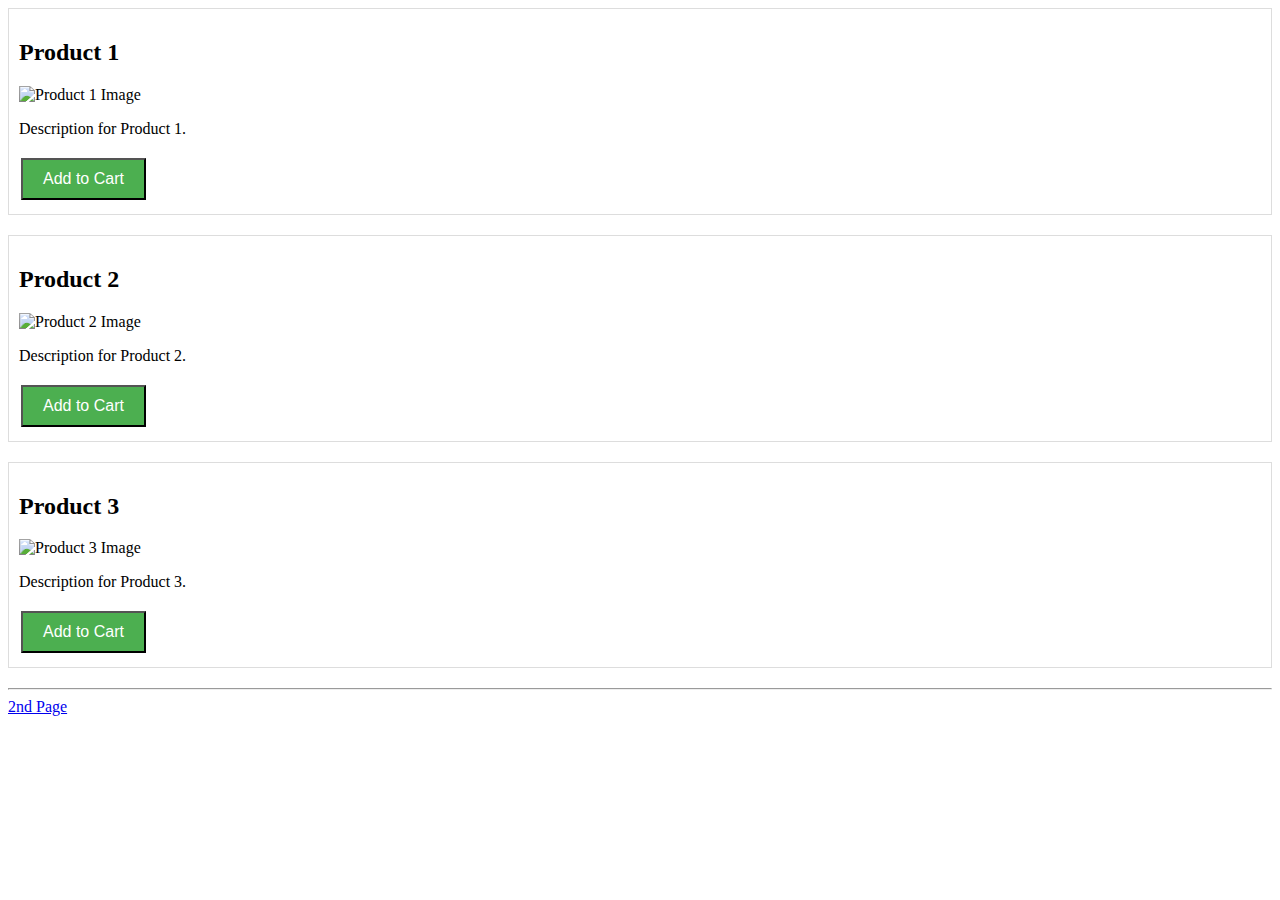
==== cart.html @ e13aa576 "Basic Cart Page" ====
<!DOCTYPE html>
<html lang="en">
<head>
<meta charset="UTF-8">
<meta name="viewport" content="width=device-width, initial-scale=1.0">
<title>Simple Product Page</title>
<style>
  .product {
    border: 1px solid #ddd;
    padding: 10px;
    margin-bottom: 20px;
  }
  .product img {
    max-width: 100%;
    height: auto;
  }
  .add-to-cart {
    background-color: #4CAF50;
    color: white;
    padding: 10px 20px;
    text-align: center;
    text-decoration: none;
    display: inline-block;
    font-size: 16px;
    margin: 4px 2px;
    cursor: pointer;
  }
</style>
</head>
<body>
<div class="product">
  <h2>Product 1</h2>
  <img src="product1.jpg" alt="Product 1 Image">
  <p>Description for Product 1.</p>
  <button class="add-to-cart" onclick="addToCart('123','Product 1',10)">Add to Cart</button>
</div>

<div class="product">
  <h2>Product 2</h2>
  <img src="product2.jpg" alt="Product 2 Image">
  <p>Description for Product 2.</p>
  <button class="add-to-cart" onclick="addToCart('456','Product 2',20)">Add to Cart</button>
</div>

<div class="product">
  <h2>Product 3</h2>
  <img src="product3.jpg" alt="Product 3 Image">
  <p>Description for Product 3.</p>
  <button class="add-to-cart" onclick="addToCart('789','Product 3',30)">Add to Cart</button>
</div>

<hr>
<a href="cart2.html">2nd Page</a>
<script>
/*function addToCart(ID,Name,Price){
  alert("Product with ID " + ID + " is called " + Name + " and is priced at " + Price + ".");
}*/
 
function getCookie(name) {
  let cookieArr = document.cookie.split(";");
  for(let i = 0; i < cookieArr.length; i++) {
    let cookiePair = cookieArr[i].split("=");
    if(name == cookiePair[0].trim()) {
      return decodeURIComponent(cookiePair[1]);
    }
  }
  return null;
}

function setCookie(name, value, days) {
  let expires = "";
  if (days) {
    let date = new Date();
    date.setTime(date.getTime() + (days*24*60*60*1000));
    expires = "; expires=" + date.toUTCString();
  }
  document.cookie = name + "=" + value + expires + "; path=/";
}

function addToCart(productId, productName, productPrice) {
  let cart = getCookie('cart') ? JSON.parse(getCookie('cart')) : {};
  if(cart[productId]) {
    cart[productId].quantity += 1;
  } else {
    cart[productId] = {
      name: productName,
      price: productPrice,
      quantity: 1
    };
  }
  setCookie('cart', JSON.stringify(cart), 7);
}


</script>
</body>
</html>
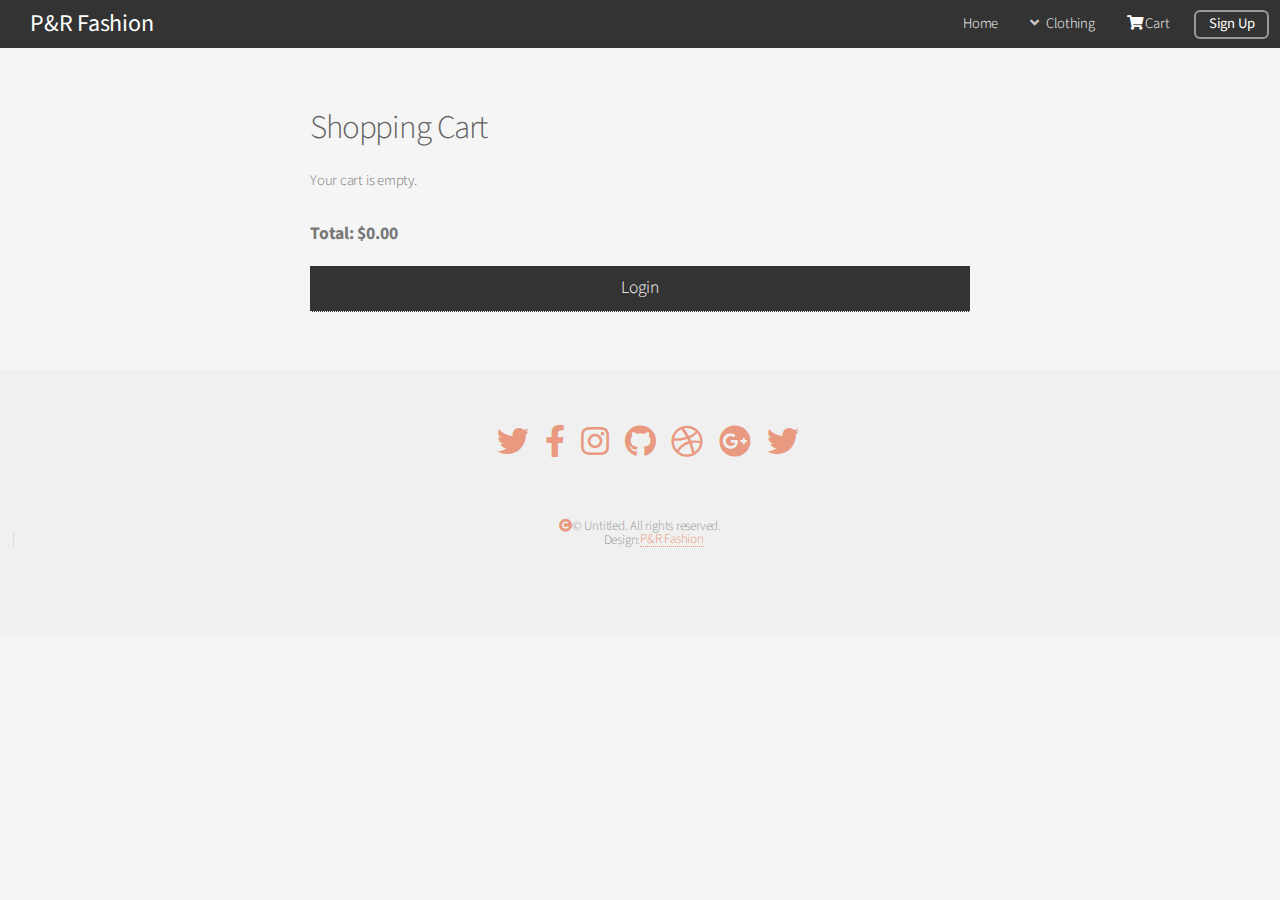
==== commit 232b3d7f: "Added business logic and data persistence" ====
--- a/cart.html
+++ b/cart.html
@@ -1,97 +1,280 @@
-<!DOCTYPE html>
-<html lang="en">
+<!DOCTYPE HTML>
+<html>
 <head>
-<meta charset="UTF-8">
-<meta name="viewport" content="width=device-width, initial-scale=1.0">
-<title>Simple Product Page</title>
-<style>
-  .product {
-    border: 1px solid #ddd;
-    padding: 10px;
-    margin-bottom: 20px;
-  }
-  .product img {
-    max-width: 100%;
-    height: auto;
-  }
-  .add-to-cart {
-    background-color: #4CAF50;
-    color: white;
-    padding: 10px 20px;
-    text-align: center;
-    text-decoration: none;
-    display: inline-block;
-    font-size: 16px;
-    margin: 4px 2px;
-    cursor: pointer;
-  }
-</style>
+    <title>Cart - Alpha by HTML5 UP</title>
+    <meta charset="utf-8" />
+    <meta name="viewport" content="width=device-width, initial-scale=1, user-scalable=no" />
+    <link rel="stylesheet" href="assets/css/main.css" />
+    <link rel="stylesheet" href="styles.css">
+    <style>
+        .cart-item {
+            border-bottom: 1px solid #ddd;
+            padding: 10px 0;
+        }
+        .cart-item h3 {
+            margin: 0;
+            font-size: 1.2em;
+        }
+        .cart-item p {
+            margin: 5px 0;
+        }
+        .cart-item-buttons {
+            display: flex;
+            gap: 10px;
+            margin-top: 10px;
+        }
+        .modal {
+            display: none;
+            position: fixed;
+            z-index: 1;
+            left: 0;
+            top: 0;
+            width: 100%;
+            height: 100%;
+            overflow: auto;
+            background-color: rgb(0,0,0);
+            background-color: rgba(0,0,0,0.4);
+            padding-top: 60px;
+        }
+        .modal-content {
+            background-color: #fefefe;
+            margin: 5% auto;
+            padding: 20px;
+            border: 1px solid #888;
+            width: 80%;
+        }
+        .close {
+            color: #aaa;
+            float: right;
+            font-size: 28px;
+            font-weight: bold;
+        }
+        .close:hover,
+        .close:focus {
+            color: black;
+            text-decoration: none;
+            cursor: pointer;
+        }
+        .checkout-button {
+            display: block;
+            margin-top: 20px;
+            padding: 10px;
+            font-size: 1.2em;
+            text-align: center;
+            background-color: #333;
+            color: #fff;
+            text-decoration: none;
+        }
+    </style>
 </head>
-<body>
-<div class="product">
-  <h2>Product 1</h2>
-  <img src="product1.jpg" alt="Product 1 Image">
-  <p>Description for Product 1.</p>
-  <button class="add-to-cart" onclick="addToCart('123','Product 1',10)">Add to Cart</button>
-</div>
-
-<div class="product">
-  <h2>Product 2</h2>
-  <img src="product2.jpg" alt="Product 2 Image">
-  <p>Description for Product 2.</p>
-  <button class="add-to-cart" onclick="addToCart('456','Product 2',20)">Add to Cart</button>
-</div>
-
-<div class="product">
-  <h2>Product 3</h2>
-  <img src="product3.jpg" alt="Product 3 Image">
-  <p>Description for Product 3.</p>
-  <button class="add-to-cart" onclick="addToCart('789','Product 3',30)">Add to Cart</button>
-</div>
-
-<hr>
-<a href="cart2.html">2nd Page</a>
-<script>
-/*function addToCart(ID,Name,Price){
-  alert("Product with ID " + ID + " is called " + Name + " and is priced at " + Price + ".");
-}*/
- 
-function getCookie(name) {
-  let cookieArr = document.cookie.split(";");
-  for(let i = 0; i < cookieArr.length; i++) {
-    let cookiePair = cookieArr[i].split("=");
-    if(name == cookiePair[0].trim()) {
-      return decodeURIComponent(cookiePair[1]);
-    }
-  }
-  return null;
-}
-
-function setCookie(name, value, days) {
-  let expires = "";
-  if (days) {
-    let date = new Date();
-    date.setTime(date.getTime() + (days*24*60*60*1000));
-    expires = "; expires=" + date.toUTCString();
-  }
-  document.cookie = name + "=" + value + expires + "; path=/";
-}
-
-function addToCart(productId, productName, productPrice) {
-  let cart = getCookie('cart') ? JSON.parse(getCookie('cart')) : {};
-  if(cart[productId]) {
-    cart[productId].quantity += 1;
-  } else {
-    cart[productId] = {
-      name: productName,
-      price: productPrice,
-      quantity: 1
-    };
-  }
-  setCookie('cart', JSON.stringify(cart), 7);
-}
-
-
-</script>
+<body class="is-preload">
+    <div id="page-wrapper">
+
+        <!-- Header -->
+        <header id="header" class="alt" style="background-color: #333; color: #fff;">
+            <h1 style="font-size: x-large;">
+                <a href="index.html">P&R Fashion</a>
+            </h1>
+        
+            <nav id="nav">
+                <ul>
+                    <li><a href="index.html">Home</a></li>
+                    <li>
+                        <a href="#" class="icon solid fa-angle-down">Clothing</a>
+                        <ul>
+                            <li><a href="jeans.html">Jeans</a></li>
+                            <li><a href="tshirts.html">T-shirts</a></li>
+                            <li><a href="jackets.html">Jackets</a></li>
+                            <li>
+                                <a href="#">Shoes</a>
+                                <ul>
+                                    <li><a href="#">Sneakers</a></li>
+                                    <li><a href="#">Sports</a></li>
+                                    <li><a href="#">Formal</a></li>
+                                    <li><a href="#">Slippers</a></li>
+                                </ul>
+                            </li>
+                        </ul>
+                    </li>
+                    <li>
+                        <a href="cart.html"><i class="fa fa-shopping-cart"></i>&nbsp;Cart</a>
+                    </li>
+                    <li><a href="#" class="button">Sign Up</a></li>
+                </ul>
+            </nav>
+        </header>
+        
+        <!-- Main -->
+        <section id="main" class="container medium">
+            <h2>Shopping Cart</h2>
+        
+            <div id="cartItems">
+                <!-- Cart items will be dynamically inserted here -->
+            </div>
+
+            <div id="cartTotal" style="font-weight: bold; font-size: 1.2em; margin-top: 20px;">
+                Total: $0.00
+            </div>
+
+            <div id="checkoutButtonContainer">
+                <!-- Checkout/Login button will be dynamically inserted here -->
+            </div>
+        </section>
+        
+        <!-- Footer -->
+        <footer id="footer">
+            <ul style="display: flex; list-style: none; padding: 0; justify-content: center; font-size: 2rem;">
+                <li><a href="#" class="icon brands fa-twitter"><span class="label">Twitter</span></a></li>
+                <li><a href="#" class="icon brands fa-facebook-f"><span class="label">Facebook</span></a></li>
+                <li><a href="#" class="icon brands fa-instagram"><span class="label">Instagram</span></a></li>
+                <li><a href="#" class="icon brands fa-github"><span class="label">Github</span></a></li>
+                <li><a href="#" class="icon brands fa-dribbble"><span class="label">Dribbble</span></a></li>
+                <li><a href="#" class="icon brands fa-google-plus"><span class="label">Google+</span></a></li>
+                <li><a href="#" class="icon brands fa-twitter"><span class="label">Twitter</span></a></li>
+            </ul>
+            
+            <ul class="copyright">
+                <li style="display: flex; align-items: center; justify-content: center;">
+                    <i class="fa fa-copyright" style="color: #e89980"></i> &copy; Untitled. All rights reserved.
+                </li>
+                <li style="display: flex; align-items: center; justify-content: center;">
+                    Design: <a href="index.html" style="color: #e89980;">P&R Fashion</a>
+                </li>
+            </ul>
+            
+        </footer>
+    </div>
+
+    <!-- Modal -->
+    <div id="modal" class="modal">
+        <div class="modal-content">
+            <span class="close">&times;</span>
+            <p id="modalText">Some text in the Modal..</p>
+        </div>
+    </div>
+
+    <!-- Scripts -->
+    <script>
+        function setCookie(name, value, days) {
+            const d = new Date();
+            d.setTime(d.getTime() + (days*24*60*60*1000));
+            const expires = "expires="+ d.toUTCString();
+            document.cookie = name + "=" + JSON.stringify(value) + ";" + expires + ";path=/";
+        }
+
+        function getCookie(name) {
+            let match = document.cookie.match(new RegExp('(^| )' + name + '=([^;]+)'));
+            if (match) return JSON.parse(match[2]);
+            return null;
+        }
+
+        function updateCartItemQuantity(item_id, change) {
+            let cartData = getCookie('cart_data');
+            const itemIndex = cartData.findIndex(item => item.item_id === item_id);
+            if (itemIndex > -1) {
+                cartData[itemIndex].quantity += change;
+                if (cartData[itemIndex].quantity <= 0) {
+                    cartData.splice(itemIndex, 1);
+                    showModal('Item removed from cart');
+                }
+                setCookie('cart_data', cartData, 7);
+                loadCart();
+            }
+        }
+
+        function removeCartItem(item_id) {
+            let cartData = getCookie('cart_data');
+            cartData = cartData.filter(item => item.item_id !== item_id);
+            setCookie('cart_data', cartData, 7);
+            showModal('Item removed from cart');
+            loadCart();
+        }
+
+        function showModal(message) {
+            const modal = document.getElementById('modal');
+            const modalText = document.getElementById('modalText');
+            const span = document.getElementsByClassName('close')[0];
+
+            modalText.innerText = message;
+            modal.style.display = "block";
+
+            span.onclick = function() {
+                modal.style.display = "none";
+            }
+
+            window.onclick = function(event) {
+                if (event.target == modal) {
+                    modal.style.display = "none";
+                }
+            }
+        }
+
+        function loadCart() {
+            let cartItems = getCookie('cart_data');
+            let cartContainer = document.getElementById('cartItems');
+            let total = 0;
+
+            cartContainer.innerHTML = '';
+
+            if (!cartItems || cartItems.length === 0) {
+                cartContainer.innerHTML = '<p>Your cart is empty.</p>';
+                return;
+            }
+
+            cartItems.forEach(item => {
+                if (item.event === 'add_to_cart') {
+                    let itemElement = document.createElement('div');
+                    itemElement.classList.add('cart-item');
+                    itemElement.innerHTML = `
+                        <div>
+                            <h3>${item.item_name}</h3>
+                            <p>Brand: ${item.item_brand}</p>
+                            <p>Quantity: ${item.quantity}</p>
+                            <p>Price: $${item.price.toFixed(2)}</p>
+                            <div class="cart-item-buttons">
+                                <button onclick="updateCartItemQuantity('${item.item_id}', 1)">+</button>
+                                <button onclick="updateCartItemQuantity('${item.item_id}', -1)">-</button>
+                                <button onclick="removeCartItem('${item.item_id}')">Remove</button>
+                            </div>
+                        </div>
+                    `;
+                    cartContainer.appendChild(itemElement);
+                    total += item.quantity * item.price;
+                }
+            });
+
+            document.getElementById('cartTotal').textContent = 'Total: $' + total.toFixed(2);
+            
+        }
+
+        function updateCheckoutButton() {
+            const checkoutButtonContainer = document.getElementById('checkoutButtonContainer');
+            const hashedPassword = document.cookie.includes('hashedPassword');
+            let button;
+
+            if (hashedPassword) {
+                button = `<a href="checkout.html" class="checkout-button">Checkout</a>`;
+            } 
+            if ((hashedPassword == true) & (document.cookie.includes('cart_data') == false)) {
+              button = `<a href="tshirts.html" class="checkout-button">Visit Catalog</a>`;
+            }
+            else {
+                button = `<a href="login.html" class="checkout-button">Login</a>`;
+            }
+
+            checkoutButtonContainer.innerHTML = button;
+        }
+
+        document.addEventListener('DOMContentLoaded', loadCart, updateCheckoutButton());
+    </script>
+
+    <script src="assets/js/jquery.min.js"></script>
+    <script src="assets/js/jquery.dropotron.min.js"></script>
+    <script src="assets/js/jquery.scrollex.min.js"></script>
+    <script src="assets/js/browser.min.js"></script>
+    <script src="assets/js/breakpoints.min.js"></script>
+    <script src="assets/js/util.js"></script>
+    <script src="assets/js/main.js"></script>
+
 </body>
 </html>
--- a/assets/css/main.css
+++ b/assets/css/main.css
@@ -0,0 +1,3898 @@
+@import url("fontawesome-all.min.css");
+@import url("https://fonts.googleapis.com/css?family=Source+Sans+Pro:300,400,300italic,400italic");
+
+/*
+	Alpha by HTML5 UP
+	html5up.net | @ajlkn
+	Free for personal and commercial use under the CCA 3.0 license (html5up.net/license)
+*/
+
+/* Reset */
+
+/* Based on meyerweb.com/eric/tools/css/reset (v2.0 | 20110126 | License: public domain) */
+
+	html, body, div, span, applet, object,
+	iframe, h1, h2, h3, h4, h5, h6, p, blockquote,
+	pre, a, abbr, acronym, address, big, cite,
+	code, del, dfn, em, img, ins, kbd, q, s, samp,
+	small, strike, strong, sub, sup, tt, var, b,
+	u, i, center, dl, dt, dd, ol, ul, li, fieldset,
+	form, label, legend, table, caption, tbody,
+	tfoot, thead, tr, th, td, article, aside,
+	canvas, details, embed, figure, figcaption,
+	footer, header, hgroup, menu, nav, output, ruby,
+	section, summary, time, mark, audio, video {
+		margin: 0;
+		padding: 0;
+		border: 0;
+		font-size: 100%;
+		font: inherit;
+		vertical-align: baseline;
+	}
+
+	article, aside, details, figcaption, figure,
+	footer, header, hgroup, menu, nav, section {
+		display: block;
+	}
+
+	body {
+		line-height: 1;
+	}
+
+	ol, ul {
+		list-style: none;
+	}
+
+	blockquote, q {
+		quotes: none;
+	}
+
+		blockquote:before, blockquote:after, q:before, q:after {
+			content: '';
+			content: none;
+		}
+
+	table {
+		border-collapse: collapse;
+		border-spacing: 0;
+	}
+
+	body {
+		-webkit-text-size-adjust: none;
+	}
+
+	mark {
+		background-color: transparent;
+		color: inherit;
+	}
+
+	input::-moz-focus-inner {
+		border: 0;
+		padding: 0;
+	}
+
+	input, select, textarea {
+		-moz-appearance: none;
+		-webkit-appearance: none;
+		-ms-appearance: none;
+		appearance: none;
+	}
+
+/* Basic */
+
+	@-ms-viewport {
+		width: device-width;
+	}
+
+	body {
+		-ms-overflow-style: scrollbar;
+	}
+
+	@media screen and (max-width: 480px) {
+
+		html, body {
+			min-width: 320px;
+		}
+
+	}
+
+	html {
+		box-sizing: border-box;
+	}
+
+	*, *:before, *:after {
+		box-sizing: inherit;
+	}
+
+	body {
+		background: #f5f5f5;
+	}
+
+	body, input, select, textarea {
+		color: #777;
+		font-family: "Source Sans Pro", sans-serif;
+		font-size: 16pt;
+		font-weight: 300;
+		line-height: 1.65em;
+		letter-spacing: -0.015em;
+	}
+
+	a {
+		-moz-transition: color 0.2s ease-in-out, border-bottom-color 0.2s ease-in-out;
+		-webkit-transition: color 0.2s ease-in-out, border-bottom-color 0.2s ease-in-out;
+		-ms-transition: color 0.2s ease-in-out, border-bottom-color 0.2s ease-in-out;
+		transition: color 0.2s ease-in-out, border-bottom-color 0.2s ease-in-out;
+		border-bottom: dotted 1px;
+		color: #e89980;
+		text-decoration: none;
+	}
+
+		a:hover {
+			border-bottom-color: transparent;
+		}
+
+	strong, b {
+		color: #646464;
+		font-weight: 400;
+	}
+
+	em, i {
+		font-style: italic;
+	}
+
+	p {
+		margin: 0 0 2em 0;
+	}
+
+	h1, h2, h3, h4, h5, h6 {
+		color: #646464;
+		font-weight: 300;
+		line-height: 1em;
+		margin: 0 0 0.5em 0;
+	}
+
+		h1 a, h2 a, h3 a, h4 a, h5 a, h6 a {
+			color: inherit;
+			text-decoration: none;
+		}
+
+	h2 {
+		font-size: 2.25em;
+		line-height: 1.5em;
+		letter-spacing: -0.035em;
+	}
+
+	h3 {
+		font-size: 1.75em;
+		line-height: 1.5em;
+		letter-spacing: -0.025em;
+	}
+
+	h4 {
+		font-size: 1.1em;
+		line-height: 1.5em;
+		letter-spacing: 0;
+	}
+
+	h5 {
+		font-size: 0.9em;
+		line-height: 1.5em;
+		letter-spacing: 0;
+	}
+
+	h6 {
+		font-size: 0.7em;
+		line-height: 1.5em;
+		letter-spacing: 0;
+	}
+
+	sub {
+		font-size: 0.8em;
+		position: relative;
+		top: 0.5em;
+	}
+
+	sup {
+		font-size: 0.8em;
+		position: relative;
+		top: -0.5em;
+	}
+
+	hr {
+		border: 0;
+		border-bottom: solid 2px #e5e5e5;
+		margin: 2em 0;
+	}
+
+		hr.major {
+			margin: 3em 0;
+		}
+
+	blockquote {
+		border-left: solid 4px #e5e5e5;
+		font-style: italic;
+		margin: 0 0 2em 0;
+		padding: 0.5em 0 0.5em 2em;
+	}
+
+	pre {
+		-webkit-overflow-scrolling: touch;
+		background: #f8f8f8;
+		border-radius: 6px;
+		border: solid 1px #e5e5e5;
+		font-family: monospace;
+		font-size: 0.9em;
+		line-height: 1.75em;
+		margin: 0 0 2em 0;
+		overflow-x: auto;
+		padding: 1em 1.5em;
+	}
+
+	code {
+		background: #f8f8f8;
+		border-radius: 6px;
+		border: solid 1px #e5e5e5;
+		font-family: monospace;
+		font-size: 0.9em;
+		margin: 0 0.25em;
+		padding: 0.25em 0.65em;
+	}
+
+	.align-left {
+		text-align: left;
+	}
+
+	.align-center {
+		text-align: center;
+	}
+
+	.align-right {
+		text-align: right;
+	}
+
+/* Row */
+
+	.row {
+		display: flex;
+		flex-wrap: wrap;
+		box-sizing: border-box;
+		align-items: stretch;
+	}
+
+		.row > * {
+			box-sizing: border-box;
+		}
+
+		.row.gtr-uniform > * > :last-child {
+			margin-bottom: 0;
+		}
+
+		.row.aln-left {
+			justify-content: flex-start;
+		}
+
+		.row.aln-center {
+			justify-content: center;
+		}
+
+		.row.aln-right {
+			justify-content: flex-end;
+		}
+
+		.row.aln-top {
+			align-items: flex-start;
+		}
+
+		.row.aln-middle {
+			align-items: center;
+		}
+
+		.row.aln-bottom {
+			align-items: flex-end;
+		}
+
+		.row > .imp {
+			order: -1;
+		}
+
+		.row > .col-1 {
+			width: 8.33333%;
+		}
+
+		.row > .off-1 {
+			margin-left: 8.33333%;
+		}
+
+		.row > .col-2 {
+			width: 16.66667%;
+		}
+
+		.row > .off-2 {
+			margin-left: 16.66667%;
+		}
+
+		.row > .col-3 {
+			width: 25%;
+		}
+
+		.row > .off-3 {
+			margin-left: 25%;
+		}
+
+		.row > .col-4 {
+			width: 33.33333%;
+		}
+
+		.row > .off-4 {
+			margin-left: 33.33333%;
+		}
+
+		.row > .col-5 {
+			width: 41.66667%;
+		}
+
+		.row > .off-5 {
+			margin-left: 41.66667%;
+		}
+
+		.row > .col-6 {
+			width: 50%;
+		}
+
+		.row > .off-6 {
+			margin-left: 50%;
+		}
+
+		.row > .col-7 {
+			width: 58.33333%;
+		}
+
+		.row > .off-7 {
+			margin-left: 58.33333%;
+		}
+
+		.row > .col-8 {
+			width: 66.66667%;
+		}
+
+		.row > .off-8 {
+			margin-left: 66.66667%;
+		}
+
+		.row > .col-9 {
+			width: 75%;
+		}
+
+		.row > .off-9 {
+			margin-left: 75%;
+		}
+
+		.row > .col-10 {
+			width: 83.33333%;
+		}
+
+		.row > .off-10 {
+			margin-left: 83.33333%;
+		}
+
+		.row > .col-11 {
+			width: 91.66667%;
+		}
+
+		.row > .off-11 {
+			margin-left: 91.66667%;
+		}
+
+		.row > .col-12 {
+			width: 100%;
+		}
+
+		.row > .off-12 {
+			margin-left: 100%;
+		}
+
+		.row.gtr-0 {
+			margin-top: 0;
+			margin-left: 0em;
+		}
+
+			.row.gtr-0 > * {
+				padding: 0 0 0 0em;
+			}
+
+			.row.gtr-0.gtr-uniform {
+				margin-top: 0em;
+			}
+
+				.row.gtr-0.gtr-uniform > * {
+					padding-top: 0em;
+				}
+
+		.row.gtr-25 {
+			margin-top: 0;
+			margin-left: -0.5em;
+		}
+
+			.row.gtr-25 > * {
+				padding: 0 0 0 0.5em;
+			}
+
+			.row.gtr-25.gtr-uniform {
+				margin-top: -0.5em;
+			}
+
+				.row.gtr-25.gtr-uniform > * {
+					padding-top: 0.5em;
+				}
+
+		.row.gtr-50 {
+			margin-top: 0;
+			margin-left: -1em;
+		}
+
+			.row.gtr-50 > * {
+				padding: 0 0 0 1em;
+			}
+
+			.row.gtr-50.gtr-uniform {
+				margin-top: -1em;
+			}
+
+				.row.gtr-50.gtr-uniform > * {
+					padding-top: 1em;
+				}
+
+		.row {
+			margin-top: 0;
+			margin-left: -2em;
+		}
+
+			.row > * {
+				padding: 0 0 0 2em;
+			}
+
+			.row.gtr-uniform {
+				margin-top: -2em;
+			}
+
+				.row.gtr-uniform > * {
+					padding-top: 2em;
+				}
+
+		.row.gtr-150 {
+			margin-top: 0;
+			margin-left: -3em;
+		}
+
+			.row.gtr-150 > * {
+				padding: 0 0 0 3em;
+			}
+
+			.row.gtr-150.gtr-uniform {
+				margin-top: -3em;
+			}
+
+				.row.gtr-150.gtr-uniform > * {
+					padding-top: 3em;
+				}
+
+		.row.gtr-200 {
+			margin-top: 0;
+			margin-left: -4em;
+		}
+
+			.row.gtr-200 > * {
+				padding: 0 0 0 4em;
+			}
+
+			.row.gtr-200.gtr-uniform {
+				margin-top: -4em;
+			}
+
+				.row.gtr-200.gtr-uniform > * {
+					padding-top: 4em;
+				}
+
+		@media screen and (max-width: 1680px) {
+
+			.row {
+				display: flex;
+				flex-wrap: wrap;
+				box-sizing: border-box;
+				align-items: stretch;
+			}
+
+				.row > * {
+					box-sizing: border-box;
+				}
+
+				.row.gtr-uniform > * > :last-child {
+					margin-bottom: 0;
+				}
+
+				.row.aln-left {
+					justify-content: flex-start;
+				}
+
+				.row.aln-center {
+					justify-content: center;
+				}
+
+				.row.aln-right {
+					justify-content: flex-end;
+				}
+
+				.row.aln-top {
+					align-items: flex-start;
+				}
+
+				.row.aln-middle {
+					align-items: center;
+				}
+
+				.row.aln-bottom {
+					align-items: flex-end;
+				}
+
+				.row > .imp-wide {
+					order: -1;
+				}
+
+				.row > .col-1-wide {
+					width: 8.33333%;
+				}
+
+				.row > .off-1-wide {
+					margin-left: 8.33333%;
+				}
+
+				.row > .col-2-wide {
+					width: 16.66667%;
+				}
+
+				.row > .off-2-wide {
+					margin-left: 16.66667%;
+				}
+
+				.row > .col-3-wide {
+					width: 25%;
+				}
+
+				.row > .off-3-wide {
+					margin-left: 25%;
+				}
+
+				.row > .col-4-wide {
+					width: 33.33333%;
+				}
+
+				.row > .off-4-wide {
+					margin-left: 33.33333%;
+				}
+
+				.row > .col-5-wide {
+					width: 41.66667%;
+				}
+
+				.row > .off-5-wide {
+					margin-left: 41.66667%;
+				}
+
+				.row > .col-6-wide {
+					width: 50%;
+				}
+
+				.row > .off-6-wide {
+					margin-left: 50%;
+				}
+
+				.row > .col-7-wide {
+					width: 58.33333%;
+				}
+
+				.row > .off-7-wide {
+					margin-left: 58.33333%;
+				}
+
+				.row > .col-8-wide {
+					width: 66.66667%;
+				}
+
+				.row > .off-8-wide {
+					margin-left: 66.66667%;
+				}
+
+				.row > .col-9-wide {
+					width: 75%;
+				}
+
+				.row > .off-9-wide {
+					margin-left: 75%;
+				}
+
+				.row > .col-10-wide {
+					width: 83.33333%;
+				}
+
+				.row > .off-10-wide {
+					margin-left: 83.33333%;
+				}
+
+				.row > .col-11-wide {
+					width: 91.66667%;
+				}
+
+				.row > .off-11-wide {
+					margin-left: 91.66667%;
+				}
+
+				.row > .col-12-wide {
+					width: 100%;
+				}
+
+				.row > .off-12-wide {
+					margin-left: 100%;
+				}
+
+				.row.gtr-0 {
+					margin-top: 0;
+					margin-left: 0em;
+				}
+
+					.row.gtr-0 > * {
+						padding: 0 0 0 0em;
+					}
+
+					.row.gtr-0.gtr-uniform {
+						margin-top: 0em;
+					}
+
+						.row.gtr-0.gtr-uniform > * {
+							padding-top: 0em;
+						}
+
+				.row.gtr-25 {
+					margin-top: 0;
+					margin-left: -0.5em;
+				}
+
+					.row.gtr-25 > * {
+						padding: 0 0 0 0.5em;
+					}
+
+					.row.gtr-25.gtr-uniform {
+						margin-top: -0.5em;
+					}
+
+						.row.gtr-25.gtr-uniform > * {
+							padding-top: 0.5em;
+						}
+
+				.row.gtr-50 {
+					margin-top: 0;
+					margin-left: -1em;
+				}
+
+					.row.gtr-50 > * {
+						padding: 0 0 0 1em;
+					}
+
+					.row.gtr-50.gtr-uniform {
+						margin-top: -1em;
+					}
+
+						.row.gtr-50.gtr-uniform > * {
+							padding-top: 1em;
+						}
+
+				.row {
+					margin-top: 0;
+					margin-left: -2em;
+				}
+
+					.row > * {
+						padding: 0 0 0 2em;
+					}
+
+					.row.gtr-uniform {
+						margin-top: -2em;
+					}
+
+						.row.gtr-uniform > * {
+							padding-top: 2em;
+						}
+
+				.row.gtr-150 {
+					margin-top: 0;
+					margin-left: -3em;
+				}
+
+					.row.gtr-150 > * {
+						padding: 0 0 0 3em;
+					}
+
+					.row.gtr-150.gtr-uniform {
+						margin-top: -3em;
+					}
+
+						.row.gtr-150.gtr-uniform > * {
+							padding-top: 3em;
+						}
+
+				.row.gtr-200 {
+					margin-top: 0;
+					margin-left: -4em;
+				}
+
+					.row.gtr-200 > * {
+						padding: 0 0 0 4em;
+					}
+
+					.row.gtr-200.gtr-uniform {
+						margin-top: -4em;
+					}
+
+						.row.gtr-200.gtr-uniform > * {
+							padding-top: 4em;
+						}
+
+		}
+
+		@media screen and (max-width: 1280px) {
+
+			.row {
+				display: flex;
+				flex-wrap: wrap;
+				box-sizing: border-box;
+				align-items: stretch;
+			}
+
+				.row > * {
+					box-sizing: border-box;
+				}
+
+				.row.gtr-uniform > * > :last-child {
+					margin-bottom: 0;
+				}
+
+				.row.aln-left {
+					justify-content: flex-start;
+				}
+
+				.row.aln-center {
+					justify-content: center;
+				}
+
+				.row.aln-right {
+					justify-content: flex-end;
+				}
+
+				.row.aln-top {
+					align-items: flex-start;
+				}
+
+				.row.aln-middle {
+					align-items: center;
+				}
+
+				.row.aln-bottom {
+					align-items: flex-end;
+				}
+
+				.row > .imp-normal {
+					order: -1;
+				}
+
+				.row > .col-1-normal {
+					width: 8.33333%;
+				}
+
+				.row > .off-1-normal {
+					margin-left: 8.33333%;
+				}
+
+				.row > .col-2-normal {
+					width: 16.66667%;
+				}
+
+				.row > .off-2-normal {
+					margin-left: 16.66667%;
+				}
+
+				.row > .col-3-normal {
+					width: 25%;
+				}
+
+				.row > .off-3-normal {
+					margin-left: 25%;
+				}
+
+				.row > .col-4-normal {
+					width: 33.33333%;
+				}
+
+				.row > .off-4-normal {
+					margin-left: 33.33333%;
+				}
+
+				.row > .col-5-normal {
+					width: 41.66667%;
+				}
+
+				.row > .off-5-normal {
+					margin-left: 41.66667%;
+				}
+
+				.row > .col-6-normal {
+					width: 50%;
+				}
+
+				.row > .off-6-normal {
+					margin-left: 50%;
+				}
+
+				.row > .col-7-normal {
+					width: 58.33333%;
+				}
+
+				.row > .off-7-normal {
+					margin-left: 58.33333%;
+				}
+
+				.row > .col-8-normal {
+					width: 66.66667%;
+				}
+
+				.row > .off-8-normal {
+					margin-left: 66.66667%;
+				}
+
+				.row > .col-9-normal {
+					width: 75%;
+				}
+
+				.row > .off-9-normal {
+					margin-left: 75%;
+				}
+
+				.row > .col-10-normal {
+					width: 83.33333%;
+				}
+
+				.row > .off-10-normal {
+					margin-left: 83.33333%;
+				}
+
+				.row > .col-11-normal {
+					width: 91.66667%;
+				}
+
+				.row > .off-11-normal {
+					margin-left: 91.66667%;
+				}
+
+				.row > .col-12-normal {
+					width: 100%;
+				}
+
+				.row > .off-12-normal {
+					margin-left: 100%;
+				}
+
+				.row.gtr-0 {
+					margin-top: 0;
+					margin-left: 0em;
+				}
+
+					.row.gtr-0 > * {
+						padding: 0 0 0 0em;
+					}
+
+					.row.gtr-0.gtr-uniform {
+						margin-top: 0em;
+					}
+
+						.row.gtr-0.gtr-uniform > * {
+							padding-top: 0em;
+						}
+
+				.row.gtr-25 {
+					margin-top: 0;
+					margin-left: -0.5em;
+				}
+
+					.row.gtr-25 > * {
+						padding: 0 0 0 0.5em;
+					}
+
+					.row.gtr-25.gtr-uniform {
+						margin-top: -0.5em;
+					}
+
+						.row.gtr-25.gtr-uniform > * {
+							padding-top: 0.5em;
+						}
+
+				.row.gtr-50 {
+					margin-top: 0;
+					margin-left: -1em;
+				}
+
+					.row.gtr-50 > * {
+						padding: 0 0 0 1em;
+					}
+
+					.row.gtr-50.gtr-uniform {
+						margin-top: -1em;
+					}
+
+						.row.gtr-50.gtr-uniform > * {
+							padding-top: 1em;
+						}
+
+				.row {
+					margin-top: 0;
+					margin-left: -2em;
+				}
+
+					.row > * {
+						padding: 0 0 0 2em;
+					}
+
+					.row.gtr-uniform {
+						margin-top: -2em;
+					}
+
+						.row.gtr-uniform > * {
+							padding-top: 2em;
+						}
+
+				.row.gtr-150 {
+					margin-top: 0;
+					margin-left: -3em;
+				}
+
+					.row.gtr-150 > * {
+						padding: 0 0 0 3em;
+					}
+
+					.row.gtr-150.gtr-uniform {
+						margin-top: -3em;
+					}
+
+						.row.gtr-150.gtr-uniform > * {
+							padding-top: 3em;
+						}
+
+				.row.gtr-200 {
+					margin-top: 0;
+					margin-left: -4em;
+				}
+
+					.row.gtr-200 > * {
+						padding: 0 0 0 4em;
+					}
+
+					.row.gtr-200.gtr-uniform {
+						margin-top: -4em;
+					}
+
+						.row.gtr-200.gtr-uniform > * {
+							padding-top: 4em;
+						}
+
+		}
+
+		@media screen and (max-width: 980px) {
+
+			.row {
+				display: flex;
+				flex-wrap: wrap;
+				box-sizing: border-box;
+				align-items: stretch;
+			}
+
+				.row > * {
+					box-sizing: border-box;
+				}
+
+				.row.gtr-uniform > * > :last-child {
+					margin-bottom: 0;
+				}
+
+				.row.aln-left {
+					justify-content: flex-start;
+				}
+
+				.row.aln-center {
+					justify-content: center;
+				}
+
+				.row.aln-right {
+					justify-content: flex-end;
+				}
+
+				.row.aln-top {
+					align-items: flex-start;
+				}
+
+				.row.aln-middle {
+					align-items: center;
+				}
+
+				.row.aln-bottom {
+					align-items: flex-end;
+				}
+
+				.row > .imp-narrow {
+					order: -1;
+				}
+
+				.row > .col-1-narrow {
+					width: 8.33333%;
+				}
+
+				.row > .off-1-narrow {
+					margin-left: 8.33333%;
+				}
+
+				.row > .col-2-narrow {
+					width: 16.66667%;
+				}
+
+				.row > .off-2-narrow {
+					margin-left: 16.66667%;
+				}
+
+				.row > .col-3-narrow {
+					width: 25%;
+				}
+
+				.row > .off-3-narrow {
+					margin-left: 25%;
+				}
+
+				.row > .col-4-narrow {
+					width: 33.33333%;
+				}
+
+				.row > .off-4-narrow {
+					margin-left: 33.33333%;
+				}
+
+				.row > .col-5-narrow {
+					width: 41.66667%;
+				}
+
+				.row > .off-5-narrow {
+					margin-left: 41.66667%;
+				}
+
+				.row > .col-6-narrow {
+					width: 50%;
+				}
+
+				.row > .off-6-narrow {
+					margin-left: 50%;
+				}
+
+				.row > .col-7-narrow {
+					width: 58.33333%;
+				}
+
+				.row > .off-7-narrow {
+					margin-left: 58.33333%;
+				}
+
+				.row > .col-8-narrow {
+					width: 66.66667%;
+				}
+
+				.row > .off-8-narrow {
+					margin-left: 66.66667%;
+				}
+
+				.row > .col-9-narrow {
+					width: 75%;
+				}
+
+				.row > .off-9-narrow {
+					margin-left: 75%;
+				}
+
+				.row > .col-10-narrow {
+					width: 83.33333%;
+				}
+
+				.row > .off-10-narrow {
+					margin-left: 83.33333%;
+				}
+
+				.row > .col-11-narrow {
+					width: 91.66667%;
+				}
+
+				.row > .off-11-narrow {
+					margin-left: 91.66667%;
+				}
+
+				.row > .col-12-narrow {
+					width: 100%;
+				}
+
+				.row > .off-12-narrow {
+					margin-left: 100%;
+				}
+
+				.row.gtr-0 {
+					margin-top: 0;
+					margin-left: 0em;
+				}
+
+					.row.gtr-0 > * {
+						padding: 0 0 0 0em;
+					}
+
+					.row.gtr-0.gtr-uniform {
+						margin-top: 0em;
+					}
+
+						.row.gtr-0.gtr-uniform > * {
+							padding-top: 0em;
+						}
+
+				.row.gtr-25 {
+					margin-top: 0;
+					margin-left: -0.5em;
+				}
+
+					.row.gtr-25 > * {
+						padding: 0 0 0 0.5em;
+					}
+
+					.row.gtr-25.gtr-uniform {
+						margin-top: -0.5em;
+					}
+
+						.row.gtr-25.gtr-uniform > * {
+							padding-top: 0.5em;
+						}
+
+				.row.gtr-50 {
+					margin-top: 0;
+					margin-left: -1em;
+				}
+
+					.row.gtr-50 > * {
+						padding: 0 0 0 1em;
+					}
+
+					.row.gtr-50.gtr-uniform {
+						margin-top: -1em;
+					}
+
+						.row.gtr-50.gtr-uniform > * {
+							padding-top: 1em;
+						}
+
+				.row {
+					margin-top: 0;
+					margin-left: -2em;
+				}
+
+					.row > * {
+						padding: 0 0 0 2em;
+					}
+
+					.row.gtr-uniform {
+						margin-top: -2em;
+					}
+
+						.row.gtr-uniform > * {
+							padding-top: 2em;
+						}
+
+				.row.gtr-150 {
+					margin-top: 0;
+					margin-left: -3em;
+				}
+
+					.row.gtr-150 > * {
+						padding: 0 0 0 3em;
+					}
+
+					.row.gtr-150.gtr-uniform {
+						margin-top: -3em;
+					}
+
+						.row.gtr-150.gtr-uniform > * {
+							padding-top: 3em;
+						}
+
+				.row.gtr-200 {
+					margin-top: 0;
+					margin-left: -4em;
+				}
+
+					.row.gtr-200 > * {
+						padding: 0 0 0 4em;
+					}
+
+					.row.gtr-200.gtr-uniform {
+						margin-top: -4em;
+					}
+
+						.row.gtr-200.gtr-uniform > * {
+							padding-top: 4em;
+						}
+
+		}
+
+		@media screen and (max-width: 840px) {
+
+			.row {
+				display: flex;
+				flex-wrap: wrap;
+				box-sizing: border-box;
+				align-items: stretch;
+			}
+
+				.row > * {
+					box-sizing: border-box;
+				}
+
+				.row.gtr-uniform > * > :last-child {
+					margin-bottom: 0;
+				}
+
+				.row.aln-left {
+					justify-content: flex-start;
+				}
+
+				.row.aln-center {
+					justify-content: center;
+				}
+
+				.row.aln-right {
+					justify-content: flex-end;
+				}
+
+				.row.aln-top {
+					align-items: flex-start;
+				}
+
+				.row.aln-middle {
+					align-items: center;
+				}
+
+				.row.aln-bottom {
+					align-items: flex-end;
+				}
+
+				.row > .imp-narrower {
+					order: -1;
+				}
+
+				.row > .col-1-narrower {
+					width: 8.33333%;
+				}
+
+				.row > .off-1-narrower {
+					margin-left: 8.33333%;
+				}
+
+				.row > .col-2-narrower {
+					width: 16.66667%;
+				}
+
+				.row > .off-2-narrower {
+					margin-left: 16.66667%;
+				}
+
+				.row > .col-3-narrower {
+					width: 25%;
+				}
+
+				.row > .off-3-narrower {
+					margin-left: 25%;
+				}
+
+				.row > .col-4-narrower {
+					width: 33.33333%;
+				}
+
+				.row > .off-4-narrower {
+					margin-left: 33.33333%;
+				}
+
+				.row > .col-5-narrower {
+					width: 41.66667%;
+				}
+
+				.row > .off-5-narrower {
+					margin-left: 41.66667%;
+				}
+
+				.row > .col-6-narrower {
+					width: 50%;
+				}
+
+				.row > .off-6-narrower {
+					margin-left: 50%;
+				}
+
+				.row > .col-7-narrower {
+					width: 58.33333%;
+				}
+
+				.row > .off-7-narrower {
+					margin-left: 58.33333%;
+				}
+
+				.row > .col-8-narrower {
+					width: 66.66667%;
+				}
+
+				.row > .off-8-narrower {
+					margin-left: 66.66667%;
+				}
+
+				.row > .col-9-narrower {
+					width: 75%;
+				}
+
+				.row > .off-9-narrower {
+					margin-left: 75%;
+				}
+
+				.row > .col-10-narrower {
+					width: 83.33333%;
+				}
+
+				.row > .off-10-narrower {
+					margin-left: 83.33333%;
+				}
+
+				.row > .col-11-narrower {
+					width: 91.66667%;
+				}
+
+				.row > .off-11-narrower {
+					margin-left: 91.66667%;
+				}
+
+				.row > .col-12-narrower {
+					width: 100%;
+				}
+
+				.row > .off-12-narrower {
+					margin-left: 100%;
+				}
+
+				.row.gtr-0 {
+					margin-top: 0;
+					margin-left: 0em;
+				}
+
+					.row.gtr-0 > * {
+						padding: 0 0 0 0em;
+					}
+
+					.row.gtr-0.gtr-uniform {
+						margin-top: 0em;
+					}
+
+						.row.gtr-0.gtr-uniform > * {
+							padding-top: 0em;
+						}
+
+				.row.gtr-25 {
+					margin-top: 0;
+					margin-left: -0.5em;
+				}
+
+					.row.gtr-25 > * {
+						padding: 0 0 0 0.5em;
+					}
+
+					.row.gtr-25.gtr-uniform {
+						margin-top: -0.5em;
+					}
+
+						.row.gtr-25.gtr-uniform > * {
+							padding-top: 0.5em;
+						}
+
+				.row.gtr-50 {
+					margin-top: 0;
+					margin-left: -1em;
+				}
+
+					.row.gtr-50 > * {
+						padding: 0 0 0 1em;
+					}
+
+					.row.gtr-50.gtr-uniform {
+						margin-top: -1em;
+					}
+
+						.row.gtr-50.gtr-uniform > * {
+							padding-top: 1em;
+						}
+
+				.row {
+					margin-top: 0;
+					margin-left: -2em;
+				}
+
+					.row > * {
+						padding: 0 0 0 2em;
+					}
+
+					.row.gtr-uniform {
+						margin-top: -2em;
+					}
+
+						.row.gtr-uniform > * {
+							padding-top: 2em;
+						}
+
+				.row.gtr-150 {
+					margin-top: 0;
+					margin-left: -3em;
+				}
+
+					.row.gtr-150 > * {
+						padding: 0 0 0 3em;
+					}
+
+					.row.gtr-150.gtr-uniform {
+						margin-top: -3em;
+					}
+
+						.row.gtr-150.gtr-uniform > * {
+							padding-top: 3em;
+						}
+
+				.row.gtr-200 {
+					margin-top: 0;
+					margin-left: -4em;
+				}
+
+					.row.gtr-200 > * {
+						padding: 0 0 0 4em;
+					}
+
+					.row.gtr-200.gtr-uniform {
+						margin-top: -4em;
+					}
+
+						.row.gtr-200.gtr-uniform > * {
+							padding-top: 4em;
+						}
+
+		}
+
+		@media screen and (max-width: 736px) {
+
+			.row {
+				display: flex;
+				flex-wrap: wrap;
+				box-sizing: border-box;
+				align-items: stretch;
+			}
+
+				.row > * {
+					box-sizing: border-box;
+				}
+
+				.row.gtr-uniform > * > :last-child {
+					margin-bottom: 0;
+				}
+
+				.row.aln-left {
+					justify-content: flex-start;
+				}
+
+				.row.aln-center {
+					justify-content: center;
+				}
+
+				.row.aln-right {
+					justify-content: flex-end;
+				}
+
+				.row.aln-top {
+					align-items: flex-start;
+				}
+
+				.row.aln-middle {
+					align-items: center;
+				}
+
+				.row.aln-bottom {
+					align-items: flex-end;
+				}
+
+				.row > .imp-mobile {
+					order: -1;
+				}
+
+				.row > .col-1-mobile {
+					width: 8.33333%;
+				}
+
+				.row > .off-1-mobile {
+					margin-left: 8.33333%;
+				}
+
+				.row > .col-2-mobile {
+					width: 16.66667%;
+				}
+
+				.row > .off-2-mobile {
+					margin-left: 16.66667%;
+				}
+
+				.row > .col-3-mobile {
+					width: 25%;
+				}
+
+				.row > .off-3-mobile {
+					margin-left: 25%;
+				}
+
+				.row > .col-4-mobile {
+					width: 33.33333%;
+				}
+
+				.row > .off-4-mobile {
+					margin-left: 33.33333%;
+				}
+
+				.row > .col-5-mobile {
+					width: 41.66667%;
+				}
+
+				.row > .off-5-mobile {
+					margin-left: 41.66667%;
+				}
+
+				.row > .col-6-mobile {
+					width: 50%;
+				}
+
+				.row > .off-6-mobile {
+					margin-left: 50%;
+				}
+
+				.row > .col-7-mobile {
+					width: 58.33333%;
+				}
+
+				.row > .off-7-mobile {
+					margin-left: 58.33333%;
+				}
+
+				.row > .col-8-mobile {
+					width: 66.66667%;
+				}
+
+				.row > .off-8-mobile {
+					margin-left: 66.66667%;
+				}
+
+				.row > .col-9-mobile {
+					width: 75%;
+				}
+
+				.row > .off-9-mobile {
+					margin-left: 75%;
+				}
+
+				.row > .col-10-mobile {
+					width: 83.33333%;
+				}
+
+				.row > .off-10-mobile {
+					margin-left: 83.33333%;
+				}
+
+				.row > .col-11-mobile {
+					width: 91.66667%;
+				}
+
+				.row > .off-11-mobile {
+					margin-left: 91.66667%;
+				}
+
+				.row > .col-12-mobile {
+					width: 100%;
+				}
+
+				.row > .off-12-mobile {
+					margin-left: 100%;
+				}
+
+				.row.gtr-0 {
+					margin-top: 0;
+					margin-left: 0em;
+				}
+
+					.row.gtr-0 > * {
+						padding: 0 0 0 0em;
+					}
+
+					.row.gtr-0.gtr-uniform {
+						margin-top: 0em;
+					}
+
+						.row.gtr-0.gtr-uniform > * {
+							padding-top: 0em;
+						}
+
+				.row.gtr-25 {
+					margin-top: 0;
+					margin-left: -0.5em;
+				}
+
+					.row.gtr-25 > * {
+						padding: 0 0 0 0.5em;
+					}
+
+					.row.gtr-25.gtr-uniform {
+						margin-top: -0.5em;
+					}
+
+						.row.gtr-25.gtr-uniform > * {
+							padding-top: 0.5em;
+						}
+
+				.row.gtr-50 {
+					margin-top: 0;
+					margin-left: -1em;
+				}
+
+					.row.gtr-50 > * {
+						padding: 0 0 0 1em;
+					}
+
+					.row.gtr-50.gtr-uniform {
+						margin-top: -1em;
+					}
+
+						.row.gtr-50.gtr-uniform > * {
+							padding-top: 1em;
+						}
+
+				.row {
+					margin-top: 0;
+					margin-left: -2em;
+				}
+
+					.row > * {
+						padding: 0 0 0 2em;
+					}
+
+					.row.gtr-uniform {
+						margin-top: -2em;
+					}
+
+						.row.gtr-uniform > * {
+							padding-top: 2em;
+						}
+
+				.row.gtr-150 {
+					margin-top: 0;
+					margin-left: -3em;
+				}
+
+					.row.gtr-150 > * {
+						padding: 0 0 0 3em;
+					}
+
+					.row.gtr-150.gtr-uniform {
+						margin-top: -3em;
+					}
+
+						.row.gtr-150.gtr-uniform > * {
+							padding-top: 3em;
+						}
+
+				.row.gtr-200 {
+					margin-top: 0;
+					margin-left: -4em;
+				}
+
+					.row.gtr-200 > * {
+						padding: 0 0 0 4em;
+					}
+
+					.row.gtr-200.gtr-uniform {
+						margin-top: -4em;
+					}
+
+						.row.gtr-200.gtr-uniform > * {
+							padding-top: 4em;
+						}
+
+		}
+
+		@media screen and (max-width: 480px) {
+
+			.row {
+				display: flex;
+				flex-wrap: wrap;
+				box-sizing: border-box;
+				align-items: stretch;
+			}
+
+				.row > * {
+					box-sizing: border-box;
+				}
+
+				.row.gtr-uniform > * > :last-child {
+					margin-bottom: 0;
+				}
+
+				.row.aln-left {
+					justify-content: flex-start;
+				}
+
+				.row.aln-center {
+					justify-content: center;
+				}
+
+				.row.aln-right {
+					justify-content: flex-end;
+				}
+
+				.row.aln-top {
+					align-items: flex-start;
+				}
+
+				.row.aln-middle {
+					align-items: center;
+				}
+
+				.row.aln-bottom {
+					align-items: flex-end;
+				}
+
+				.row > .imp-mobilep {
+					order: -1;
+				}
+
+				.row > .col-1-mobilep {
+					width: 8.33333%;
+				}
+
+				.row > .off-1-mobilep {
+					margin-left: 8.33333%;
+				}
+
+				.row > .col-2-mobilep {
+					width: 16.66667%;
+				}
+
+				.row > .off-2-mobilep {
+					margin-left: 16.66667%;
+				}
+
+				.row > .col-3-mobilep {
+					width: 25%;
+				}
+
+				.row > .off-3-mobilep {
+					margin-left: 25%;
+				}
+
+				.row > .col-4-mobilep {
+					width: 33.33333%;
+				}
+
+				.row > .off-4-mobilep {
+					margin-left: 33.33333%;
+				}
+
+				.row > .col-5-mobilep {
+					width: 41.66667%;
+				}
+
+				.row > .off-5-mobilep {
+					margin-left: 41.66667%;
+				}
+
+				.row > .col-6-mobilep {
+					width: 50%;
+				}
+
+				.row > .off-6-mobilep {
+					margin-left: 50%;
+				}
+
+				.row > .col-7-mobilep {
+					width: 58.33333%;
+				}
+
+				.row > .off-7-mobilep {
+					margin-left: 58.33333%;
+				}
+
+				.row > .col-8-mobilep {
+					width: 66.66667%;
+				}
+
+				.row > .off-8-mobilep {
+					margin-left: 66.66667%;
+				}
+
+				.row > .col-9-mobilep {
+					width: 75%;
+				}
+
+				.row > .off-9-mobilep {
+					margin-left: 75%;
+				}
+
+				.row > .col-10-mobilep {
+					width: 83.33333%;
+				}
+
+				.row > .off-10-mobilep {
+					margin-left: 83.33333%;
+				}
+
+				.row > .col-11-mobilep {
+					width: 91.66667%;
+				}
+
+				.row > .off-11-mobilep {
+					margin-left: 91.66667%;
+				}
+
+				.row > .col-12-mobilep {
+					width: 100%;
+				}
+
+				.row > .off-12-mobilep {
+					margin-left: 100%;
+				}
+
+				.row.gtr-0 {
+					margin-top: 0;
+					margin-left: 0em;
+				}
+
+					.row.gtr-0 > * {
+						padding: 0 0 0 0em;
+					}
+
+					.row.gtr-0.gtr-uniform {
+						margin-top: 0em;
+					}
+
+						.row.gtr-0.gtr-uniform > * {
+							padding-top: 0em;
+						}
+
+				.row.gtr-25 {
+					margin-top: 0;
+					margin-left: -0.5em;
+				}
+
+					.row.gtr-25 > * {
+						padding: 0 0 0 0.5em;
+					}
+
+					.row.gtr-25.gtr-uniform {
+						margin-top: -0.5em;
+					}
+
+						.row.gtr-25.gtr-uniform > * {
+							padding-top: 0.5em;
+						}
+
+				.row.gtr-50 {
+					margin-top: 0;
+					margin-left: -1em;
+				}
+
+					.row.gtr-50 > * {
+						padding: 0 0 0 1em;
+					}
+
+					.row.gtr-50.gtr-uniform {
+						margin-top: -1em;
+					}
+
+						.row.gtr-50.gtr-uniform > * {
+							padding-top: 1em;
+						}
+
+				.row {
+					margin-top: 0;
+					margin-left: -2em;
+				}
+
+					.row > * {
+						padding: 0 0 0 2em;
+					}
+
+					.row.gtr-uniform {
+						margin-top: -2em;
+					}
+
+						.row.gtr-uniform > * {
+							padding-top: 2em;
+						}
+
+				.row.gtr-150 {
+					margin-top: 0;
+					margin-left: -3em;
+				}
+
+					.row.gtr-150 > * {
+						padding: 0 0 0 3em;
+					}
+
+					.row.gtr-150.gtr-uniform {
+						margin-top: -3em;
+					}
+
+						.row.gtr-150.gtr-uniform > * {
+							padding-top: 3em;
+						}
+
+				.row.gtr-200 {
+					margin-top: 0;
+					margin-left: -4em;
+				}
+
+					.row.gtr-200 > * {
+						padding: 0 0 0 4em;
+					}
+
+					.row.gtr-200.gtr-uniform {
+						margin-top: -4em;
+					}
+
+						.row.gtr-200.gtr-uniform > * {
+							padding-top: 4em;
+						}
+
+		}
+
+/* Container */
+
+	.container {
+		margin: 0 auto;
+		max-width: calc(100% - 5em);
+		width: 60em;
+	}
+
+		.container.xsmall {
+			width: 15em;
+		}
+
+		.container.small {
+			width: 30em;
+		}
+
+		.container.medium {
+			width: 45em;
+		}
+
+		.container.large {
+			width: 75em;
+		}
+
+		.container.xlarge {
+			width: 90em;
+		}
+
+		.container.max {
+			width: 100%;
+		}
+
+		@media screen and (max-width: 840px) {
+
+			.container {
+				width: 100% !important;
+			}
+
+		}
+
+		@media screen and (max-width: 736px) {
+
+			.container {
+				max-width: 100%;
+			}
+
+		}
+
+/* Section/Article */
+
+	section.special, article.special {
+		text-align: center;
+	}
+
+	header p {
+		color: #999;
+		position: relative;
+		margin: 0 0 1.5em 0;
+		font-style: italic;
+	}
+
+	header h2 + p {
+		font-size: 1.25em;
+		margin-top: -1em;
+		line-height: 1.5em;
+	}
+
+	header h3 + p {
+		font-size: 1.1em;
+		margin-top: -0.85em;
+		line-height: 1.5em;
+	}
+
+	header h4 + p,
+	header h5 + p,
+	header h6 + p {
+		font-size: 0.8em;
+		margin-top: -0.5em;
+		line-height: 1.5em;
+	}
+
+	header.major {
+		padding: 1em 0;
+		text-align: center;
+	}
+
+		header.major h2 {
+			margin: 0;
+		}
+
+		header.major p {
+			display: inline-block;
+			border-top: solid 2px #e5e5e5;
+			color: #777;
+			margin: 1.5em 0 0 0;
+			padding: 1.5em 0 0 0;
+			font-style: normal;
+		}
+
+/* Form */
+
+	form {
+		margin: 0 0 2em 0;
+	}
+
+	label {
+		color: #646464;
+		display: block;
+		font-size: 0.9em;
+		font-weight: 300;
+		margin: 0 0 1em 0;
+	}
+
+	input[type="text"],
+	input[type="password"],
+	input[type="email"],
+	select,
+	textarea {
+		-moz-appearance: none;
+		-webkit-appearance: none;
+		-ms-appearance: none;
+		appearance: none;
+		background-color: #f8f8f8;
+		border-radius: 6px;
+		border: solid 1px #e5e5e5;
+		color: inherit;
+		display: block;
+		outline: 0;
+		padding: 0 1em;
+		text-decoration: none;
+		width: 100%;
+	}
+
+		input[type="text"]:invalid,
+		input[type="password"]:invalid,
+		input[type="email"]:invalid,
+		select:invalid,
+		textarea:invalid {
+			box-shadow: none;
+		}
+
+		input[type="text"]:focus,
+		input[type="password"]:focus,
+		input[type="email"]:focus,
+		select:focus,
+		textarea:focus {
+			border-color: #e89980;
+			box-shadow: 0 0 0 2px #e89980;
+		}
+
+	select {
+		background-image: url("data:image/svg+xml;charset=utf8,%3Csvg xmlns='http://www.w3.org/2000/svg' width='40' height='40' preserveAspectRatio='none' viewBox='0 0 40 40'%3E%3Cpath d='M9.4,12.3l10.4,10.4l10.4-10.4c0.2-0.2,0.5-0.4,0.9-0.4c0.3,0,0.6,0.1,0.9,0.4l3.3,3.3c0.2,0.2,0.4,0.5,0.4,0.9 c0,0.4-0.1,0.6-0.4,0.9L20.7,31.9c-0.2,0.2-0.5,0.4-0.9,0.4c-0.3,0-0.6-0.1-0.9-0.4L4.3,17.3c-0.2-0.2-0.4-0.5-0.4-0.9 c0-0.4,0.1-0.6,0.4-0.9l3.3-3.3c0.2-0.2,0.5-0.4,0.9-0.4S9.1,12.1,9.4,12.3z' fill='%23e5e5e5' /%3E%3C/svg%3E");
+		background-size: 1.25em;
+		background-repeat: no-repeat;
+		background-position: calc(100% - 1em) center;
+		height: 3em;
+		padding-right: 3em;
+		text-overflow: ellipsis;
+	}
+
+		select option {
+			color: #777;
+			background-color: #f5f5f5;
+		}
+
+		select:focus::-ms-value {
+			background-color: transparent;
+		}
+
+		select::-ms-expand {
+			display: none;
+		}
+
+	input[type="text"],
+	input[type="password"],
+	input[type="email"],
+	select {
+		height: 3em;
+	}
+
+	textarea {
+		padding: 0.75em 1em;
+	}
+
+	input[type="checkbox"],
+	input[type="radio"] {
+		-moz-appearance: none;
+		-webkit-appearance: none;
+		-ms-appearance: none;
+		appearance: none;
+		display: block;
+		float: left;
+		margin-right: -2em;
+		opacity: 0;
+		width: 1em;
+		z-index: -1;
+	}
+
+		input[type="checkbox"] + label,
+		input[type="radio"] + label {
+			text-decoration: none;
+			color: #777;
+			cursor: pointer;
+			display: inline-block;
+			font-size: 1em;
+			font-weight: 300;
+			padding-left: 2.55em;
+			padding-right: 0.75em;
+			position: relative;
+		}
+
+			input[type="checkbox"] + label:before,
+			input[type="radio"] + label:before {
+				-moz-osx-font-smoothing: grayscale;
+				-webkit-font-smoothing: antialiased;
+				display: inline-block;
+				font-style: normal;
+				font-variant: normal;
+				text-rendering: auto;
+				line-height: 1;
+				text-transform: none !important;
+				font-family: 'Font Awesome 5 Free';
+				font-weight: 900;
+			}
+
+			input[type="checkbox"] + label:before,
+			input[type="radio"] + label:before {
+				background: #f8f8f8;
+				border-radius: 6px;
+				border: solid 1px #e5e5e5;
+				content: '';
+				display: inline-block;
+				font-size: 0.8em;
+				height: 2.25em;
+				left: 0;
+				line-height: 2.25em;
+				position: absolute;
+				text-align: center;
+				top: 0;
+				width: 2.25em;
+			}
+
+		input[type="checkbox"]:checked + label:before,
+		input[type="radio"]:checked + label:before {
+			background: #666;
+			border-color: #666;
+			color: #ffffff;
+			content: '\f00c';
+		}
+
+		input[type="checkbox"]:focus + label:before,
+		input[type="radio"]:focus + label:before {
+			border-color: #e89980;
+			box-shadow: 0 0 0 1px #e89980;
+		}
+
+	input[type="checkbox"] + label:before {
+		border-radius: 6px;
+	}
+
+	input[type="radio"] + label:before {
+		border-radius: 100%;
+	}
+
+	::-webkit-input-placeholder {
+		color: #999 !important;
+		opacity: 1.0;
+	}
+
+	:-moz-placeholder {
+		color: #999 !important;
+		opacity: 1.0;
+	}
+
+	::-moz-placeholder {
+		color: #999 !important;
+		opacity: 1.0;
+	}
+
+	:-ms-input-placeholder {
+		color: #999 !important;
+		opacity: 1.0;
+	}
+
+/* Box */
+
+	.box {
+		background: #fff;
+		border-radius: 6px;
+		box-shadow: 0 2px 0 0 #e5e5e5;
+		margin: 0 0 2em 0;
+		padding: 3em;
+	}
+
+		.box > :last-child {
+			margin-bottom: 0;
+		}
+
+		.box.alt {
+			background: none !important;
+			border-radius: 0 !important;
+			box-shadow: none !important;
+			margin: 0 0 2em 0;
+			padding: 0 !important;
+		}
+
+		.box.features .features-row {
+			border-top: solid 2px #e5e5e5;
+			position: relative;
+		}
+
+			.box.features .features-row:after {
+				clear: both;
+				content: '';
+				display: block;
+			}
+
+			.box.features .features-row section {
+				float: left;
+				padding: 3em;
+				width: 50%;
+			}
+
+				.box.features .features-row section :last-child {
+					margin-bottom: 0;
+				}
+
+				.box.features .features-row section:nth-child(2n) {
+					padding-right: 0;
+				}
+
+					.box.features .features-row section:nth-child(2n):before {
+						background: #e5e5e5;
+						content: '';
+						display: block;
+						height: 100%;
+						margin-left: -3em;
+						position: absolute;
+						top: 0;
+						width: 2px;
+					}
+
+				.box.features .features-row section:nth-child(2n-1) {
+					padding-left: 0;
+				}
+
+			.box.features .features-row:first-child {
+				border-top: 0;
+			}
+
+				.box.features .features-row:first-child section {
+					padding-top: 0;
+				}
+
+			.box.features .features-row:last-child {
+				padding-bottom: 0;
+			}
+
+				.box.features .features-row:last-child section {
+					padding-bottom: 0;
+				}
+
+		.box.special {
+			text-align: center;
+		}
+
+		.box .image.featured {
+			border-radius: 0;
+			display: block;
+			margin: 3em 0 3em -3em;
+			position: relative;
+			width: calc(100% + 6em);
+		}
+
+			.box .image.featured img {
+				border-radius: 0;
+				display: block;
+				width: 100%;
+			}
+
+			.box .image.featured:first-child {
+				border-radius: 6px 6px 0 0;
+				margin-bottom: 3em;
+				margin-top: -3em;
+			}
+
+				.box .image.featured:first-child img {
+					border-radius: 6px 6px 0 0;
+				}
+
+			.box .image.featured:last-child {
+				border-radius: 0 0 6px 6px;
+				margin-bottom: -3em;
+				margin-top: 3em;
+			}
+
+				.box .image.featured:last-child img {
+					border-radius: 0 0 6px 6px;
+				}
+
+/* Icon */
+
+	.icon {
+		text-decoration: none;
+		border-bottom: none;
+		position: relative;
+	}
+
+		.icon:before {
+			-moz-osx-font-smoothing: grayscale;
+			-webkit-font-smoothing: antialiased;
+			display: inline-block;
+			font-style: normal;
+			font-variant: normal;
+			text-rendering: auto;
+			line-height: 1;
+			text-transform: none !important;
+			font-family: 'Font Awesome 5 Free';
+			font-weight: 400;
+		}
+
+		.icon > .label {
+			display: none;
+		}
+
+		.icon:before {
+			line-height: inherit;
+		}
+
+		.icon.solid:before {
+			font-weight: 900;
+		}
+
+		.icon.brands:before {
+			font-family: 'Font Awesome 5 Brands';
+		}
+
+		.icon.major {
+			background: #666;
+			border-radius: 100%;
+			color: #ffffff;
+			cursor: default;
+			display: inline-block;
+			height: 5.5em;
+			line-height: 5.5em;
+			margin: 0 0 2em 0;
+			width: 5.5em;
+		}
+
+			.icon.major:before {
+				font-size: 2.5em;
+			}
+
+			.icon.major.accent1 {
+				background: #666;
+				color: #ffffff;
+			}
+
+			.icon.major.accent2 {
+				background: #e89980;
+				color: #ffffff;
+			}
+
+			.icon.major.accent3 {
+				background: #7fcdb8;
+				color: #ffffff;
+			}
+
+			.icon.major.accent4 {
+				background: #90b0ba;
+				color: #ffffff;
+			}
+
+			.icon.major.accent5 {
+				background: #e5cb95;
+				color: #ffffff;
+			}
+
+/* Image */
+
+	.image {
+		border-radius: 6px;
+		border: 0;
+		display: inline-block;
+		position: relative;
+	}
+
+		.image img {
+			border-radius: 6px;
+			display: block;
+		}
+
+		.image.left {
+			float: left;
+			padding: 0 1.5em 1em 0;
+			top: 0.25em;
+		}
+
+		.image.right {
+			float: right;
+			padding: 0 0 1em 1.5em;
+			top: 0.25em;
+		}
+
+		.image.fit {
+			display: block;
+			margin: 0 0 2em 0;
+			width: 100%;
+		}
+
+			.image.fit img {
+				display: block;
+				width: 100%;
+			}
+
+/* List */
+
+	ol {
+		list-style: decimal;
+		margin: 0 0 2em 0;
+		padding-left: 1.25em;
+	}
+
+		ol li {
+			padding-left: 0.25em;
+		}
+
+	ul {
+		list-style: disc;
+		margin: 0 0 2em 0;
+		padding-left: 1em;
+	}
+
+		ul li {
+			padding-left: 0.5em;
+		}
+
+		ul.alt {
+			list-style: none;
+			padding-left: 0;
+		}
+
+			ul.alt li {
+				border-top: solid 1px #e5e5e5;
+				padding: 0.5em 0;
+			}
+
+				ul.alt li:first-child {
+					border-top: 0;
+					padding-top: 0;
+				}
+
+		ul.icons {
+			cursor: default;
+			list-style: none;
+			padding-left: 0;
+		}
+
+			ul.icons li {
+				display: inline-block;
+				padding: 0 1.25em 0 0;
+			}
+
+				ul.icons li:last-child {
+					padding-right: 0;
+				}
+
+				ul.icons li .icon {
+					color: inherit;
+				}
+
+					ul.icons li .icon:before {
+						font-size: 1.75em;
+					}
+
+	dl {
+		margin: 0 0 2em 0;
+	}
+
+/* Actions */
+
+	ul.actions {
+		display: -moz-flex;
+		display: -webkit-flex;
+		display: -ms-flex;
+		display: flex;
+		cursor: default;
+		list-style: none;
+		margin-left: -1em;
+		padding-left: 0;
+	}
+
+		ul.actions li {
+			padding: 0 0 0 1em;
+			vertical-align: middle;
+		}
+
+		ul.actions.special {
+			-moz-justify-content: center;
+			-webkit-justify-content: center;
+			-ms-justify-content: center;
+			justify-content: center;
+			width: 100%;
+			margin-left: 0;
+		}
+
+			ul.actions.special li:first-child {
+				padding-left: 0;
+			}
+
+		ul.actions.stacked {
+			-moz-flex-direction: column;
+			-webkit-flex-direction: column;
+			-ms-flex-direction: column;
+			flex-direction: column;
+			margin-left: 0;
+		}
+
+			ul.actions.stacked li {
+				padding: 1.3em 0 0 0;
+			}
+
+				ul.actions.stacked li:first-child {
+					padding-top: 0;
+				}
+
+		ul.actions.fit {
+			width: calc(100% + 1em);
+		}
+
+			ul.actions.fit li {
+				-moz-flex-grow: 1;
+				-webkit-flex-grow: 1;
+				-ms-flex-grow: 1;
+				flex-grow: 1;
+				-moz-flex-shrink: 1;
+				-webkit-flex-shrink: 1;
+				-ms-flex-shrink: 1;
+				flex-shrink: 1;
+				width: 100%;
+			}
+
+				ul.actions.fit li > * {
+					width: 100%;
+				}
+
+			ul.actions.fit.stacked {
+				width: 100%;
+			}
+
+		@media screen and (max-width: 480px) {
+
+			ul.actions:not(.fixed) {
+				-moz-flex-direction: column;
+				-webkit-flex-direction: column;
+				-ms-flex-direction: column;
+				flex-direction: column;
+				margin-left: 0;
+				width: 100% !important;
+			}
+
+				ul.actions:not(.fixed) li {
+					-moz-flex-grow: 1;
+					-webkit-flex-grow: 1;
+					-ms-flex-grow: 1;
+					flex-grow: 1;
+					-moz-flex-shrink: 1;
+					-webkit-flex-shrink: 1;
+					-ms-flex-shrink: 1;
+					flex-shrink: 1;
+					padding: 1em 0 0 0;
+					text-align: center;
+					width: 100%;
+				}
+
+					ul.actions:not(.fixed) li > * {
+						width: 100%;
+					}
+
+					ul.actions:not(.fixed) li:first-child {
+						padding-top: 0;
+					}
+
+					ul.actions:not(.fixed) li input[type="submit"],
+					ul.actions:not(.fixed) li input[type="reset"],
+					ul.actions:not(.fixed) li input[type="button"],
+					ul.actions:not(.fixed) li button,
+					ul.actions:not(.fixed) li .button {
+						width: 100%;
+					}
+
+						ul.actions:not(.fixed) li input[type="submit"].icon:before,
+						ul.actions:not(.fixed) li input[type="reset"].icon:before,
+						ul.actions:not(.fixed) li input[type="button"].icon:before,
+						ul.actions:not(.fixed) li button.icon:before,
+						ul.actions:not(.fixed) li .button.icon:before {
+							margin-left: -0.5em;
+						}
+
+		}
+
+/* Table */
+
+	.table-wrapper {
+		-webkit-overflow-scrolling: touch;
+		overflow-x: auto;
+	}
+
+	table {
+		margin: 0 0 2em 0;
+		width: 100%;
+	}
+
+		table tbody tr {
+			border: solid 1px #e5e5e5;
+			border-left: 0;
+			border-right: 0;
+		}
+
+			table tbody tr:nth-child(2n + 1) {
+				background-color: #f8f8f8;
+			}
+
+		table td {
+			padding: 0.75em 0.75em;
+		}
+
+		table th {
+			color: #646464;
+			font-size: 0.9em;
+			font-weight: 300;
+			padding: 0 0.75em 0.75em 0.75em;
+			text-align: left;
+		}
+
+		table thead {
+			border-bottom: solid 2px #e5e5e5;
+		}
+
+		table tfoot {
+			border-top: solid 2px #e5e5e5;
+		}
+
+		table.alt {
+			border-collapse: separate;
+		}
+
+			table.alt tbody tr td {
+				border: solid 1px #e5e5e5;
+				border-left-width: 0;
+				border-top-width: 0;
+			}
+
+				table.alt tbody tr td:first-child {
+					border-left-width: 1px;
+				}
+
+			table.alt tbody tr:first-child td {
+				border-top-width: 1px;
+			}
+
+			table.alt thead {
+				border-bottom: 0;
+			}
+
+			table.alt tfoot {
+				border-top: 0;
+			}
+
+/* Button */
+
+	input[type="submit"],
+	input[type="reset"],
+	input[type="button"],
+	.button {
+		-moz-appearance: none;
+		-webkit-appearance: none;
+		-ms-appearance: none;
+		appearance: none;
+		-moz-transition: background-color 0.2s ease-in-out, color 0.2s ease-in-out;
+		-webkit-transition: background-color 0.2s ease-in-out, color 0.2s ease-in-out;
+		-ms-transition: background-color 0.2s ease-in-out, color 0.2s ease-in-out;
+		transition: background-color 0.2s ease-in-out, color 0.2s ease-in-out;
+		background-color: #666;
+		border-radius: 6px;
+		border: 0;
+		color: #ffffff;
+		cursor: pointer;
+		display: inline-block;
+		font-weight: 400;
+		height: 3em;
+		line-height: 3em;
+		padding: 0 2em;
+		text-align: center;
+		text-decoration: none;
+		white-space: nowrap;
+	}
+
+		input[type="submit"]:hover,
+		input[type="reset"]:hover,
+		input[type="button"]:hover,
+		.button:hover {
+			background-color: #737373;
+		}
+
+		input[type="submit"]:active,
+		input[type="reset"]:active,
+		input[type="button"]:active,
+		.button:active {
+			background-color: #595959;
+		}
+
+		input[type="submit"].icon,
+		input[type="reset"].icon,
+		input[type="button"].icon,
+		.button.icon {
+			padding-left: 1.35em;
+		}
+
+			input[type="submit"].icon:before,
+			input[type="reset"].icon:before,
+			input[type="button"].icon:before,
+			.button.icon:before {
+				margin-right: 0.5em;
+			}
+
+		input[type="submit"].fit,
+		input[type="reset"].fit,
+		input[type="button"].fit,
+		.button.fit {
+			width: 100%;
+		}
+
+		input[type="submit"].small,
+		input[type="reset"].small,
+		input[type="button"].small,
+		.button.small {
+			font-size: 0.8em;
+			height: 2.7em;
+			line-height: 2.7em;
+		}
+
+		input[type="submit"].large,
+		input[type="reset"].large,
+		input[type="button"].large,
+		.button.large {
+			font-size: 1.25em;
+			height: 2.7em;
+			line-height: 2.7em;
+		}
+
+		input[type="submit"].alt,
+		input[type="reset"].alt,
+		input[type="button"].alt,
+		.button.alt {
+			background-color: transparent;
+			box-shadow: inset 0 0 0 2px #e5e5e5;
+			color: #777;
+		}
+
+			input[type="submit"].alt:hover,
+			input[type="reset"].alt:hover,
+			input[type="button"].alt:hover,
+			.button.alt:hover {
+				background-color: #f8f8f8;
+			}
+
+			input[type="submit"].alt:active,
+			input[type="reset"].alt:active,
+			input[type="button"].alt:active,
+			.button.alt:active {
+				background-color: #f0f0f0;
+			}
+
+			input[type="submit"].alt.icon:before,
+			input[type="reset"].alt.icon:before,
+			input[type="button"].alt.icon:before,
+			.button.alt.icon:before {
+				color: #999;
+			}
+
+		input[type="submit"].primary,
+		input[type="reset"].primary,
+		input[type="button"].primary,
+		.button.primary {
+			background-color: #e89980;
+			color: #ffffff !important;
+		}
+
+			input[type="submit"].primary:hover,
+			input[type="reset"].primary:hover,
+			input[type="button"].primary:hover,
+			.button.primary:hover {
+				background-color: #ecaa96;
+			}
+
+			input[type="submit"].primary:active,
+			input[type="reset"].primary:active,
+			input[type="button"].primary:active,
+			.button.primary:active {
+				background-color: #e4886a;
+			}
+
+		input[type="submit"].disabled, input[type="submit"]:disabled,
+		input[type="reset"].disabled,
+		input[type="reset"]:disabled,
+		input[type="button"].disabled,
+		input[type="button"]:disabled,
+		.button.disabled,
+		.button:disabled {
+			background-color: #777 !important;
+			box-shadow: inset 0 -0.15em 0 0 rgba(0, 0, 0, 0.15);
+			color: #f5f5f5 !important;
+			cursor: default;
+			opacity: 0.25;
+		}
+
+/* Header */
+
+	#page-wrapper {
+		padding-top: 3em;
+	}
+
+	body.landing #page-wrapper {
+		padding-top: 0;
+	}
+
+	@-moz-keyframes reveal-header {
+		0% {
+			top: -5em;
+		}
+
+		100% {
+			top: 0;
+		}
+	}
+
+	@-webkit-keyframes reveal-header {
+		0% {
+			top: -5em;
+		}
+
+		100% {
+			top: 0;
+		}
+	}
+
+	@-ms-keyframes reveal-header {
+		0% {
+			top: -5em;
+		}
+
+		100% {
+			top: 0;
+		}
+	}
+
+	@keyframes reveal-header {
+		0% {
+			top: -5em;
+		}
+
+		100% {
+			top: 0;
+		}
+	}
+
+	#header {
+		background: #444;
+		color: #bbb;
+		cursor: default;
+		height: 3.25em;
+		left: 0;
+		line-height: 3.25em;
+		position: fixed;
+		top: 0;
+		width: 100%;
+		z-index: 10000;
+	}
+
+		#header h1 {
+			color: inherit;
+			height: inherit;
+			left: 1.25em;
+			line-height: inherit;
+			margin: 0;
+			padding: 0;
+			position: absolute;
+			top: 0;
+		}
+
+			#header h1 a {
+				color: #fff;
+				font-weight: 400;
+				border: 0;
+			}
+
+		#header nav {
+			height: inherit;
+			line-height: inherit;
+			position: absolute;
+			right: 0.75em;
+			top: 0;
+			vertical-align: middle;
+		}
+
+			#header nav > ul {
+				list-style: none;
+				margin: 0;
+				padding-left: 0;
+			}
+
+				#header nav > ul > li {
+					display: inline-block;
+					padding-left: 0;
+				}
+
+					#header nav > ul > li > ul {
+						display: none;
+					}
+
+					#header nav > ul > li a {
+						display: inline-block;
+						height: 2em;
+						line-height: 1.95em;
+						padding: 0 1em;
+						border-radius: 6px;
+					}
+
+					#header nav > ul > li a:not(.button) {
+						color: #fff;
+						display: inline-block;
+						text-decoration: none;
+						border: 0;
+					}
+
+						#header nav > ul > li a:not(.button).icon:before {
+							color: #999;
+							margin-right: 0.5em;
+						}
+
+					#header nav > ul > li:first-child {
+						margin-left: 0;
+					}
+
+					#header nav > ul > li.active a:not(.button) {
+						background-color: rgba(153, 153, 153, 0.25);
+					}
+
+					#header nav > ul > li .button {
+						margin: 0 0 0 0.5em;
+						position: relative;
+					}
+
+		#header input[type="submit"],
+		#header input[type="reset"],
+		#header input[type="button"],
+		#header .button {
+			background-color: transparent;
+			box-shadow: inset 0 0 0 2px #999;
+			color: #fff;
+		}
+
+			#header input[type="submit"]:hover,
+			#header input[type="reset"]:hover,
+			#header input[type="button"]:hover,
+			#header .button:hover {
+				background-color: rgba(153, 153, 153, 0.25);
+			}
+
+			#header input[type="submit"]:active,
+			#header input[type="reset"]:active,
+			#header input[type="button"]:active,
+			#header .button:active {
+				background-color: rgba(153, 153, 153, 0.5);
+			}
+
+		#header .container {
+			position: relative;
+		}
+
+			#header .container h1 {
+				left: 0;
+			}
+
+			#header .container nav {
+				right: 0;
+			}
+
+		#header.reveal {
+			-moz-animation: reveal-header 0.5s;
+			-webkit-animation: reveal-header 0.5s;
+			-ms-animation: reveal-header 0.5s;
+			animation: reveal-header 0.5s;
+		}
+
+		#header.alt {
+			-moz-animation: none;
+			-webkit-animation: none;
+			-ms-animation: none;
+			animation: none;
+			background: none;
+			color: rgba(255, 255, 255, 0.75);
+			position: absolute;
+		}
+
+			#header.alt nav > ul > li a:not(.button).icon:before {
+				color: rgba(255, 255, 255, 0.75);
+			}
+
+			#header.alt nav > ul > li.active a:not(.button) {
+				background-color: rgba(255, 255, 255, 0.2);
+			}
+
+			#header.alt input[type="submit"],
+			#header.alt input[type="reset"],
+			#header.alt input[type="button"],
+			#header.alt .button {
+				box-shadow: inset 0 0 0 2px rgba(255, 255, 255, 0.5);
+			}
+
+				#header.alt input[type="submit"]:hover,
+				#header.alt input[type="reset"]:hover,
+				#header.alt input[type="button"]:hover,
+				#header.alt .button:hover {
+					background-color: rgba(255, 255, 255, 0.1);
+				}
+
+				#header.alt input[type="submit"]:active,
+				#header.alt input[type="reset"]:active,
+				#header.alt input[type="button"]:active,
+				#header.alt .button:active {
+					background-color: rgba(255, 255, 255, 0.2);
+				}
+
+	.dropotron {
+		background: #fff;
+		border-radius: 6px;
+		box-shadow: 0 2px 0 0 rgba(0, 0, 0, 0.065), inset 0 -1px 0 0 #fff, inset 0 0 0 1px rgba(229, 229, 229, 0.5);
+		list-style: none;
+		margin: calc(-0.5em + 1px) 0 0 1px;
+		padding: 0.5em 0;
+		width: 11em;
+	}
+
+		.dropotron li {
+			padding: 0;
+		}
+
+			.dropotron li a, .dropotron li span {
+				-moz-transition: none;
+				-webkit-transition: none;
+				-ms-transition: none;
+				transition: none;
+				border: 0;
+				border-top: solid 1px #f2f2f2;
+				color: inherit;
+				display: block;
+				padding: 0.15em 1em;
+			}
+
+			.dropotron li:first-child > a, .dropotron li:first-child > span {
+				border-top: 0;
+			}
+
+			.dropotron li.active > a, .dropotron li.active > span, .dropotron li:hover > a, .dropotron li:hover > span {
+				background: #e89980;
+				color: #ffffff;
+			}
+
+		.dropotron.level-0 {
+			font-size: 0.9em;
+			margin: 1em 0 0 0;
+		}
+
+			.dropotron.level-0:before {
+				-moz-transform: rotate(45deg);
+				-webkit-transform: rotate(45deg);
+				-ms-transform: rotate(45deg);
+				transform: rotate(45deg);
+				background: #fff;
+				border: solid 1px rgba(229, 229, 229, 0.5);
+				border-bottom: 0;
+				border-right: 0;
+				box-shadow: -0.25em -0.125em 0.125em 0 rgba(0, 0, 0, 0.015);
+				content: '';
+				display: block;
+				height: 0.75em;
+				position: absolute;
+				right: 1.25em;
+				top: -0.375em;
+				width: 0.75em;
+				z-index: 0;
+			}
+
+/* Banner */
+
+	#banner {
+		background-attachment: scroll,							fixed;
+		background-color: #666;
+		background-image: url("images/overlay.png"), url("../../images/banner.jpg");
+		background-position: top left,						center center;
+		background-repeat: repeat,							no-repeat;
+		background-size: auto,							cover;
+		color: #fff;
+		padding: 12em 0 20em 0;
+		text-align: center;
+	}
+
+		#banner :last-child {
+			margin-bottom: 0;
+		}
+
+		#banner h2, #banner h3, #banner h4, #banner h5, #banner h6 {
+			color: #fff;
+		}
+
+		#banner h2 {
+			font-size: 3.5em;
+			line-height: 1em;
+			margin: 0 0 0.5em 0;
+			padding: 0;
+		}
+
+		#banner p {
+			font-size: 1.25em;
+			margin-bottom: 1.75em;
+		}
+
+		#banner input[type="submit"],
+		#banner input[type="reset"],
+		#banner input[type="button"],
+		#banner .button {
+			background-color: transparent;
+			box-shadow: inset 0 0 0 2px rgba(255, 255, 255, 0.5);
+			color: #fff;
+			min-width: 12em;
+		}
+
+			#banner input[type="submit"]:hover,
+			#banner input[type="reset"]:hover,
+			#banner input[type="button"]:hover,
+			#banner .button:hover {
+				background-color: rgba(255, 255, 255, 0.1);
+			}
+
+			#banner input[type="submit"]:active,
+			#banner input[type="reset"]:active,
+			#banner input[type="button"]:active,
+			#banner .button:active {
+				background-color: rgba(255, 255, 255, 0.2);
+			}
+
+			#banner input[type="submit"].primary,
+			#banner input[type="reset"].primary,
+			#banner input[type="button"].primary,
+			#banner .button.primary {
+				background: #fff;
+				color: #666 !important;
+			}
+
+/* Main */
+
+	#main {
+		padding: 4em 0;
+	}
+
+		#main > header {
+			text-align: center;
+			margin: 0 0 3em 0;
+		}
+
+			#main > header h2 {
+				font-size: 2.75em;
+				margin: 0;
+			}
+
+			#main > header p {
+				border-top: solid 2px #e5e5e5;
+				color: #777;
+				display: inline-block;
+				font-style: normal;
+				margin: 1em 0 0 0;
+				padding: 1em 0 1.25em 0;
+			}
+
+	body.landing #main {
+		margin-top: -14em;
+	}
+
+/* Footer */
+
+	#footer {
+		background: #f0f0f0;
+		padding: 4em 0 6em 0;
+		text-align: center;
+	}
+
+		#footer .icons a {
+			-moz-transition: opacity 0.2s ease-in-out;
+			-webkit-transition: opacity 0.2s ease-in-out;
+			-ms-transition: opacity 0.2s ease-in-out;
+			transition: opacity 0.2s ease-in-out;
+			opacity: 0.35;
+		}
+
+			#footer .icons a:hover {
+				opacity: 0.75;
+			}
+
+		#footer .copyright {
+			color: #999;
+			font-size: 0.9em;
+			line-height: 1em;
+			margin: 2em 0 0 0;
+			padding: 0;
+			text-align: center;
+		}
+
+			#footer .copyright a {
+				color: inherit;
+			}
+
+			#footer .copyright li {
+				border-left: solid 1px #dddddd;
+				display: inline-block;
+				list-style: none;
+				margin-left: 1em;
+				padding-left: 1em;
+			}
+
+				#footer .copyright li:first-child {
+					border-left: 0;
+					margin-left: 0;
+					padding-left: 0;
+				}
+
+/* CTA */
+
+	#cta {
+		background: linear-gradient(45deg, black, transparent);
+		color: #f9e6df;
+		padding: 3.5em 0 4em 0;
+		text-align: center;
+	}
+
+		#cta h2, #cta h3, #cta h4, #cta h5, #cta h6 {
+			color: inherit;
+		}
+
+		#cta form {
+			margin: 0 auto;
+			max-width: 100%;
+			width: 25em;
+		}
+
+		#cta input[type="submit"],
+		#cta input[type="reset"],
+		#cta input[type="button"],
+		#cta .button {
+			box-shadow: none;
+			background: #fff;
+			color: darkcyan;
+		}
+
+		#cta input[type="text"],
+		#cta input[type="password"],
+		#cta input[type="email"],
+		#cta select,
+		#cta textarea {
+			color: #ffffff;
+			background: rgba(255, 255, 255, 0.15);
+			border: 0;
+		}
+
+			#cta input[type="text"]:focus,
+			#cta input[type="password"]:focus,
+			#cta input[type="email"]:focus,
+			#cta select:focus,
+			#cta textarea:focus {
+				box-shadow: inset 0 0 0 2px #fff;
+			}
+
+		#cta ::-webkit-input-placeholder {
+			color: rgba(255, 255, 255, 0.75) !important;
+		}
+
+		#cta :-moz-placeholder {
+			color: rgba(255, 255, 255, 0.75) !important;
+		}
+
+		#cta ::-moz-placeholder {
+			color: rgba(255, 255, 255, 0.75) !important;
+		}
+
+		#cta :-ms-input-placeholder {
+			color: rgba(255, 255, 255, 0.75) !important;
+		}
+
+		#cta .formerize-placeholder {
+			color: rgba(255, 255, 255, 0.75) !important;
+		}
+
+/* Wide */
+
+	@media screen and (max-width: 1680px) {
+
+		/* Basic */
+
+			body, input, select, textarea {
+				font-size: 13pt;
+			}
+
+		/* Banner */
+
+			#banner {
+				padding: 10em 0 18em 0;
+			}
+
+	}
+
+/* Normal */
+
+	@media screen and (max-width: 1280px) {
+
+		/* Basic */
+
+			body, input, select, textarea {
+				font-size: 11pt;
+			}
+
+		/* Header */
+
+			.dropotron.level-0 {
+				font-size: 1em;
+			}
+
+		/* Banner */
+
+			#banner {
+				background-attachment: scroll;
+			}
+
+				#banner h2 {
+					font-size: 3.5em;
+				}
+
+	}
+
+/* Narrow */
+
+	@media screen and (max-width: 980px) {
+
+		/* Basic */
+
+			body, input, select, textarea {
+				font-size: 11pt;
+			}
+
+	}
+
+/* Narrower */
+
+	#navPanel, #navButton {
+		display: none;
+	}
+
+	@media screen and (max-width: 840px) {
+
+		/* Basic */
+
+			html, body {
+				overflow-x: hidden;
+			}
+
+			body, input, select, textarea {
+				font-size: 11pt;
+			}
+
+			h2 br, h3 br, h4 br, h5 br, h6 br {
+				display: none;
+			}
+
+		/* Section/Article */
+
+			header br {
+				display: none;
+			}
+
+			header.major {
+				padding: 0 4em;
+			}
+
+		/* Box */
+
+			.box {
+				padding: 3em 2em;
+			}
+
+				.box.features > section {
+					padding: 3em 2em;
+				}
+
+				.box .image.featured {
+					margin-left: -2em;
+					width: calc(100% + 4em);
+				}
+
+					.box .image.featured:first-child {
+						margin-bottom: 3em;
+						margin-top: -3em;
+					}
+
+					.box .image.featured:last-child {
+						margin-bottom: -3em;
+						margin-top: 3em;
+					}
+
+		/* Header */
+
+			#page-wrapper {
+				padding-top: 0;
+			}
+
+			#header {
+				display: none;
+			}
+
+		/* Banner */
+
+		/* Nav */
+
+			#page-wrapper {
+				-moz-backface-visibility: hidden;
+				-webkit-backface-visibility: hidden;
+				-ms-backface-visibility: hidden;
+				backface-visibility: hidden;
+				-moz-transition: -moz-transform 0.5s ease;
+				-webkit-transition: -webkit-transform 0.5s ease;
+				-ms-transition: -ms-transform 0.5s ease;
+				transition: transform 0.5s ease;
+				padding-bottom: 1px;
+			}
+
+			#navButton {
+				-moz-backface-visibility: hidden;
+				-webkit-backface-visibility: hidden;
+				-ms-backface-visibility: hidden;
+				backface-visibility: hidden;
+				-moz-transition: -moz-transform 0.5s ease;
+				-webkit-transition: -webkit-transform 0.5s ease;
+				-ms-transition: -ms-transform 0.5s ease;
+				transition: transform 0.5s ease;
+				display: block;
+				height: 44px;
+				left: 0;
+				position: fixed;
+				top: 0;
+				width: 100%;
+				z-index: 10001;
+			}
+
+				#navButton .toggle {
+					text-decoration: none;
+					height: 100%;
+					left: 0;
+					position: absolute;
+					top: 0;
+					width: 100%;
+					border: 0;
+					outline: 0;
+				}
+
+					#navButton .toggle:before {
+						-moz-osx-font-smoothing: grayscale;
+						-webkit-font-smoothing: antialiased;
+						display: inline-block;
+						font-style: normal;
+						font-variant: normal;
+						text-rendering: auto;
+						line-height: 1;
+						text-transform: none !important;
+						font-family: 'Font Awesome 5 Free';
+						font-weight: 900;
+					}
+
+					#navButton .toggle:before {
+						background: rgba(192, 192, 192, 0.75);
+						border-radius: 6px;
+						color: #fff;
+						content: '\f0c9';
+						display: block;
+						font-size: 16px;
+						height: 2.25em;
+						left: 0.5em;
+						line-height: 2.25em;
+						position: absolute;
+						text-align: center;
+						top: 0.5em;
+						width: 3.5em;
+					}
+
+			#navPanel {
+				-moz-backface-visibility: hidden;
+				-webkit-backface-visibility: hidden;
+				-ms-backface-visibility: hidden;
+				backface-visibility: hidden;
+				-moz-transform: translateX(-275px);
+				-webkit-transform: translateX(-275px);
+				-ms-transform: translateX(-275px);
+				transform: translateX(-275px);
+				-moz-transition: -moz-transform 0.5s ease;
+				-webkit-transition: -webkit-transform 0.5s ease;
+				-ms-transition: -ms-transform 0.5s ease;
+				transition: transform 0.5s ease;
+				display: block;
+				height: 100%;
+				left: 0;
+				overflow-y: auto;
+				position: fixed;
+				top: 0;
+				width: 275px;
+				z-index: 10002;
+				background: #2b2b2b;
+				color: #bbb;
+			}
+
+				#navPanel .link {
+					border-bottom: 0;
+					border-top: solid 1px rgba(255, 255, 255, 0.05);
+					color: #bbb;
+					display: block;
+					height: 44px;
+					line-height: 44px;
+					padding: 0 1em 0 1em;
+					text-decoration: none;
+				}
+
+					#navPanel .link:first-child {
+						border-top: 0;
+					}
+
+					#navPanel .link.depth-0 {
+						color: #fff;
+					}
+
+					#navPanel .link .indent-1 {
+						display: inline-block;
+						width: 1em;
+					}
+
+					#navPanel .link .indent-2 {
+						display: inline-block;
+						width: 2em;
+					}
+
+					#navPanel .link .indent-3 {
+						display: inline-block;
+						width: 3em;
+					}
+
+					#navPanel .link .indent-4 {
+						display: inline-block;
+						width: 4em;
+					}
+
+					#navPanel .link .indent-5 {
+						display: inline-block;
+						width: 5em;
+					}
+
+			body.navPanel-visible #page-wrapper {
+				-moz-transform: translateX(275px);
+				-webkit-transform: translateX(275px);
+				-ms-transform: translateX(275px);
+				transform: translateX(275px);
+			}
+
+			body.navPanel-visible #navButton {
+				-moz-transform: translateX(275px);
+				-webkit-transform: translateX(275px);
+				-ms-transform: translateX(275px);
+				transform: translateX(275px);
+			}
+
+			body.navPanel-visible #navPanel {
+				-moz-transform: translateX(0);
+				-webkit-transform: translateX(0);
+				-ms-transform: translateX(0);
+				transform: translateX(0);
+			}
+
+	}
+
+/* Mobile */
+
+	@media screen and (max-width: 736px) {
+
+		/* Basic */
+
+			body, input, select, textarea {
+				font-size: 11pt;
+			}
+
+			h2 {
+				font-size: 1.75em;
+				line-height: 1.35em;
+				letter-spacing: -0.025em;
+			}
+
+			h3 {
+				font-size: 1.5em;
+			}
+
+			h4 {
+				font-size: 1em;
+			}
+
+		/* Section/Article */
+
+			header.major {
+				padding: 1em;
+			}
+
+				header.major h2, header.major p {
+					padding-left: 0.5em;
+					padding-right: 0.5em;
+				}
+
+		/* Box */
+
+			.box {
+				margin: 1em;
+				overflow-x: hidden;
+				padding: 2em 2em !important;
+			}
+
+				.box.features .features-row {
+					border-top: 0;
+					padding: 0;
+				}
+
+					.box.features .features-row section {
+						border: 0;
+						border-top: solid 1px #e5e5e5 !important;
+						float: none;
+						margin: 2em 0 0 0 !important;
+						padding: 2em 0 0 0 !important;
+						width: 100%;
+					}
+
+					.box.features .features-row:first-child section:first-child {
+						border-top: 0 !important;
+						margin-top: 0 !important;
+						padding-top: 0 !important;
+					}
+
+				.box .image.featured {
+					margin-left: -2em;
+					width: calc(100% + 4em);
+				}
+
+					.box .image.featured:first-child {
+						margin-bottom: 2em;
+						margin-top: -2em;
+					}
+
+					.box .image.featured:last-child {
+						margin-bottom: -2em;
+						margin-top: 2em;
+					}
+
+		/* Banner */
+
+			#banner {
+				padding: 4em 0;
+			}
+
+				#banner h2 {
+					font-size: 2.25em;
+				}
+
+				#banner p {
+					font-size: 1.25em;
+				}
+
+		/* Main */
+
+			#main {
+				padding: 4em 0 0 0;
+			}
+
+				#main > header {
+					margin: 0 2em 1.5em 2em;
+				}
+
+					#main > header h2 {
+						font-size: 2em;
+					}
+
+					#main > header p {
+						font-size: 1em;
+						padding-bottom: 1em;
+					}
+
+			body.landing #main {
+				padding: 0;
+				margin-top: 0;
+			}
+
+		/* Footer */
+
+			#footer {
+				padding: 4em 0;
+			}
+
+				#footer .copyright li {
+					border-left: 0;
+					display: block;
+					line-height: 2em;
+					margin-left: 0;
+					padding-left: 0;
+				}
+
+	}
+
+/* Mobile (Portrait) */
+
+	@media screen and (max-width: 480px) {
+
+		/* Basic */
+
+			html, body {
+				min-width: 320px;
+			}
+
+			body, input, select, textarea {
+				font-size: 11pt;
+			}
+
+		/* Section/Article */
+
+			header.major {
+				padding: 0;
+			}
+
+		/* List */
+
+			ul.actions {
+				margin: 0 0 2em 0;
+			}
+
+				ul.actions li {
+					display: block;
+					padding: 1em 0 0 0;
+					text-align: center;
+					width: 100%;
+				}
+
+					ul.actions li:first-child {
+						padding-top: 0;
+					}
+
+					ul.actions li > * {
+						width: 100%;
+						margin: 0 !important;
+					}
+
+						ul.actions li > *.icon:before {
+							margin-left: -2em;
+						}
+
+				ul.actions.small li {
+					padding: 0.5em 0 0 0;
+				}
+
+					ul.actions.small li:first-child {
+						padding-top: 0;
+					}
+
+		/* Box */
+
+			.box {
+				border-radius: 0;
+				box-shadow: none;
+				margin: 1em 0 0 0;
+				padding: 3em 1em !important;
+			}
+
+				.box.features .features-row section {
+					margin: 3em 0 0 0 !important;
+					padding: 3em 0 0 0 !important;
+				}
+
+				.box .image.featured {
+					border-radius: 0;
+					margin-left: -1em;
+					width: calc(100% + 2em);
+				}
+
+					.box .image.featured img {
+						border-radius: 0 !important;
+					}
+
+					.box .image.featured:first-child {
+						margin-bottom: 3em;
+						margin-top: -3em;
+					}
+
+					.box .image.featured:last-child {
+						margin-bottom: -3em;
+						margin-top: 3em;
+					}
+
+		/* Banner */
+
+			#banner {
+				padding: 5em 3em 4em 3em;
+			}
+
+		/* Main */
+
+			#main > .box:first-child {
+				margin-top: 0;
+			}
+
+		/* CTA */
+
+			#cta {
+				padding: 2.5em 1em 3em 1em;
+			}
+
+	}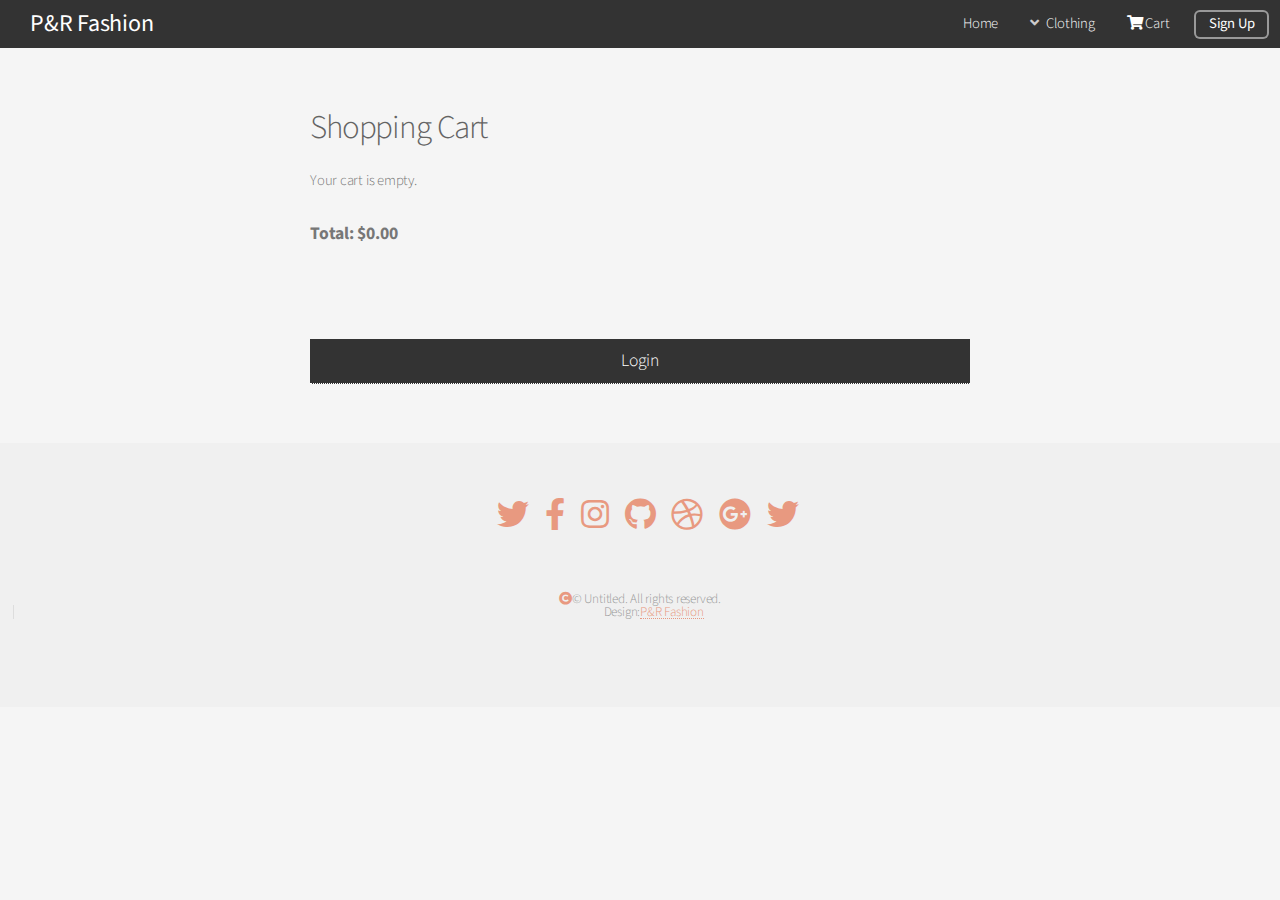
==== commit cb879e72: "All remaining datalayers added" ====
--- a/cart.html
+++ b/cart.html
@@ -115,10 +115,12 @@
             <div id="cartTotal" style="font-weight: bold; font-size: 1.2em; margin-top: 20px;">
                 Total: $0.00
             </div>
-
+            <br><br><br>
             <div id="checkoutButtonContainer">
-                <!-- Checkout/Login button will be dynamically inserted here -->
-            </div>
+                <a href="shippingInfo.html" style="background-color: #333; color: white; font-weight: bold; padding: 10px 20px; border: none; cursor: pointer;">Begin Checkout</a>
+              </div>
+              
+              
         </section>
         
         <!-- Footer -->
@@ -222,7 +224,7 @@
             }
 
             cartItems.forEach(item => {
-                if (item.event === 'add_to_cart') {
+                if (item.item_category === 'Apparel') {
                     let itemElement = document.createElement('div');
                     itemElement.classList.add('cart-item');
                     itemElement.innerHTML = `
@@ -266,7 +268,8 @@
         }
 
         document.addEventListener('DOMContentLoaded', loadCart, updateCheckoutButton());
-    </script>
+ 
+ </script>
 
     <script src="assets/js/jquery.min.js"></script>
     <script src="assets/js/jquery.dropotron.min.js"></script>
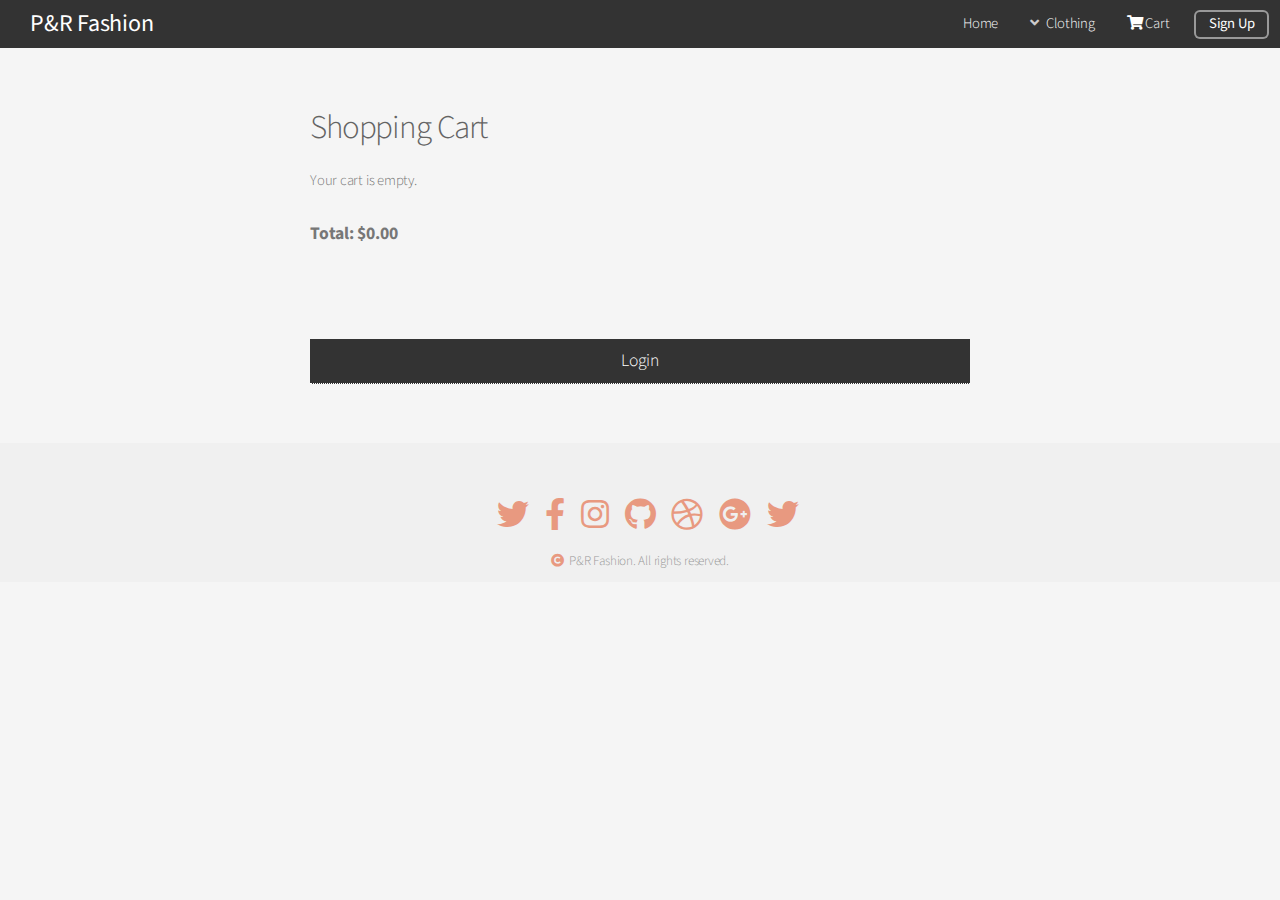
==== commit 371a546a: "GTM added + CSS" ====
--- a/cart.html
+++ b/cart.html
@@ -1,8 +1,19 @@
 <!DOCTYPE HTML>
 <html>
+
 <head>
     <title>Cart - Alpha by HTML5 UP</title>
     <meta charset="utf-8" />
+    <!-- Google Tag Manager -->
+    <script>(function (w, d, s, l, i) {
+            w[l] = w[l] || []; w[l].push({
+                'gtm.start':
+                    new Date().getTime(), event: 'gtm.js'
+            }); var f = d.getElementsByTagName(s)[0],
+                j = d.createElement(s), dl = l != 'dataLayer' ? '&l=' + l : ''; j.async = true; j.src =
+                    'https://www.googletagmanager.com/gtm.js?id=' + i + dl; f.parentNode.insertBefore(j, f);
+        })(window, document, 'script', 'dataLayer', 'GTM-M34QDXDD');</script>
+    <!-- End Google Tag Manager -->
     <meta name="viewport" content="width=device-width, initial-scale=1, user-scalable=no" />
     <link rel="stylesheet" href="assets/css/main.css" />
     <link rel="stylesheet" href="styles.css">
@@ -11,18 +22,22 @@
             border-bottom: 1px solid #ddd;
             padding: 10px 0;
         }
+
         .cart-item h3 {
             margin: 0;
             font-size: 1.2em;
         }
+
         .cart-item p {
             margin: 5px 0;
         }
+
         .cart-item-buttons {
             display: flex;
             gap: 10px;
             margin-top: 10px;
         }
+
         .modal {
             display: none;
             position: fixed;
@@ -32,10 +47,11 @@
             width: 100%;
             height: 100%;
             overflow: auto;
-            background-color: rgb(0,0,0);
-            background-color: rgba(0,0,0,0.4);
+            background-color: rgb(0, 0, 0);
+            background-color: rgba(0, 0, 0, 0.4);
             padding-top: 60px;
         }
+
         .modal-content {
             background-color: #fefefe;
             margin: 5% auto;
@@ -43,18 +59,21 @@
             border: 1px solid #888;
             width: 80%;
         }
+
         .close {
             color: #aaa;
             float: right;
             font-size: 28px;
             font-weight: bold;
         }
+
         .close:hover,
         .close:focus {
             color: black;
             text-decoration: none;
             cursor: pointer;
         }
+
         .checkout-button {
             display: block;
             margin-top: 20px;
@@ -67,7 +86,12 @@
         }
     </style>
 </head>
+
 <body class="is-preload">
+    <!-- Google Tag Manager (noscript) -->
+    <noscript><iframe src="https://www.googletagmanager.com/ns.html?id=GTM-M34QDXDD" height="0" width="0"
+            style="display:none;visibility:hidden"></iframe></noscript>
+    <!-- End Google Tag Manager (noscript) -->
     <div id="page-wrapper">
 
         <!-- Header -->
@@ -75,7 +99,7 @@
             <h1 style="font-size: x-large;">
                 <a href="index.html">P&R Fashion</a>
             </h1>
-        
+
             <nav id="nav">
                 <ul>
                     <li><a href="index.html">Home</a></li>
@@ -103,11 +127,11 @@
                 </ul>
             </nav>
         </header>
-        
+
         <!-- Main -->
         <section id="main" class="container medium">
             <h2>Shopping Cart</h2>
-        
+
             <div id="cartItems">
                 <!-- Cart items will be dynamically inserted here -->
             </div>
@@ -117,34 +141,32 @@
             </div>
             <br><br><br>
             <div id="checkoutButtonContainer">
-                <a href="shippingInfo.html" style="background-color: #333; color: white; font-weight: bold; padding: 10px 20px; border: none; cursor: pointer;">Begin Checkout</a>
-              </div>
-              
-              
+                <a href="shippingInfo.html"
+                    style="background-color: #333; color: white; font-weight: bold; padding: 10px 20px; border: none; cursor: pointer;">Begin
+                    Checkout</a>
+            </div>
+
+
         </section>
-        
+
         <!-- Footer -->
-        <footer id="footer">
-            <ul style="display: flex; list-style: none; padding: 0; justify-content: center; font-size: 2rem;">
-                <li><a href="#" class="icon brands fa-twitter"><span class="label">Twitter</span></a></li>
-                <li><a href="#" class="icon brands fa-facebook-f"><span class="label">Facebook</span></a></li>
-                <li><a href="#" class="icon brands fa-instagram"><span class="label">Instagram</span></a></li>
-                <li><a href="#" class="icon brands fa-github"><span class="label">Github</span></a></li>
-                <li><a href="#" class="icon brands fa-dribbble"><span class="label">Dribbble</span></a></li>
-                <li><a href="#" class="icon brands fa-google-plus"><span class="label">Google+</span></a></li>
-                <li><a href="#" class="icon brands fa-twitter"><span class="label">Twitter</span></a></li>
-            </ul>
-            
-            <ul class="copyright">
-                <li style="display: flex; align-items: center; justify-content: center;">
-                    <i class="fa fa-copyright" style="color: #e89980"></i> &copy; Untitled. All rights reserved.
-                </li>
-                <li style="display: flex; align-items: center; justify-content: center;">
-                    Design: <a href="index.html" style="color: #e89980;">P&R Fashion</a>
-                </li>
-            </ul>
-            
-        </footer>
+		<footer id="footer">
+			<ul style="display: flex; list-style: none; padding: 0; justify-content: center; font-size: 2rem; margin-bottom: auto;">
+				<li><a href="#" class="icon brands fa-twitter"><span class="label">Twitter</span></a></li>
+				<li><a href="#" class="icon brands fa-facebook-f"><span class="label">Facebook</span></a></li>
+				<li><a href="#" class="icon brands fa-instagram"><span class="label">Instagram</span></a></li>
+				<li><a href="#" class="icon brands fa-github"><span class="label">Github</span></a></li>
+				<li><a href="#" class="icon brands fa-dribbble"><span class="label">Dribbble</span></a></li>
+				<li><a href="#" class="icon brands fa-google-plus"><span class="label">Google+</span></a></li>
+				<li><a href="#" class="icon brands fa-twitter"><span class="label">Twitter</span></a></li>
+			</ul>
+
+			<ul class="copyright">
+				<li style="display: flex; align-items: center; justify-content: center;">
+					<i class="fa fa-copyright" style="color: #e89980"></i> &nbsp; P&R Fashion. All rights reserved.
+				</li>
+			</ul>
+		</footer>
     </div>
 
     <!-- Modal -->
@@ -159,8 +181,8 @@
     <script>
         function setCookie(name, value, days) {
             const d = new Date();
-            d.setTime(d.getTime() + (days*24*60*60*1000));
-            const expires = "expires="+ d.toUTCString();
+            d.setTime(d.getTime() + (days * 24 * 60 * 60 * 1000));
+            const expires = "expires=" + d.toUTCString();
             document.cookie = name + "=" + JSON.stringify(value) + ";" + expires + ";path=/";
         }
 
@@ -200,11 +222,11 @@
             modalText.innerText = message;
             modal.style.display = "block";
 
-            span.onclick = function() {
+            span.onclick = function () {
                 modal.style.display = "none";
             }
 
-            window.onclick = function(event) {
+            window.onclick = function (event) {
                 if (event.target == modal) {
                     modal.style.display = "none";
                 }
@@ -246,7 +268,7 @@
             });
 
             document.getElementById('cartTotal').textContent = 'Total: $' + total.toFixed(2);
-            
+
         }
 
         function updateCheckoutButton() {
@@ -256,9 +278,9 @@
 
             if (hashedPassword) {
                 button = `<a href="checkout.html" class="checkout-button">Checkout</a>`;
-            } 
+            }
             if ((hashedPassword == true) & (document.cookie.includes('cart_data') == false)) {
-              button = `<a href="tshirts.html" class="checkout-button">Visit Catalog</a>`;
+                button = `<a href="tshirts.html" class="checkout-button">Visit Catalog</a>`;
             }
             else {
                 button = `<a href="login.html" class="checkout-button">Login</a>`;
@@ -268,8 +290,8 @@
         }
 
         document.addEventListener('DOMContentLoaded', loadCart, updateCheckoutButton());
- 
- </script>
+
+    </script>
 
     <script src="assets/js/jquery.min.js"></script>
     <script src="assets/js/jquery.dropotron.min.js"></script>
@@ -280,4 +302,5 @@
     <script src="assets/js/main.js"></script>
 
 </body>
-</html>
+
+</html>--- a/assets/css/main.css
+++ b/assets/css/main.css
@@ -3257,7 +3257,7 @@
 
 	#footer {
 		background: #f0f0f0;
-		padding: 4em 0 6em 0;
+		padding: 4em 0 1em 0;
 		text-align: center;
 	}
 
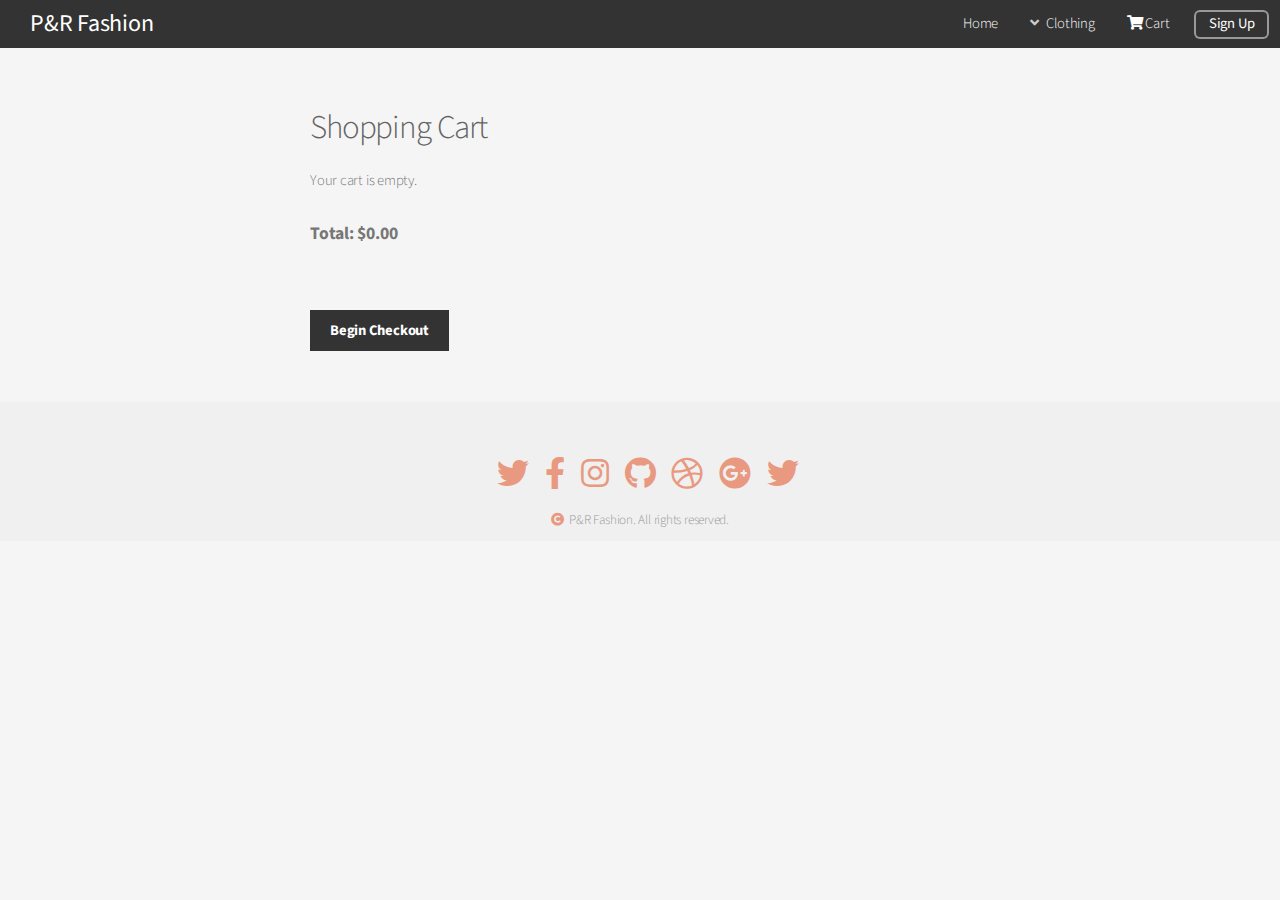
==== commit c896aefb: "datalayer updates" ====
--- a/cart.html
+++ b/cart.html
@@ -2,7 +2,7 @@
 <html>
 
 <head>
-    <title>Cart - Alpha by HTML5 UP</title>
+    <title>Cart - P&R Fashion</title>
     <meta charset="utf-8" />
     <!-- Google Tag Manager -->
     <script>(function (w, d, s, l, i) {
@@ -140,7 +140,7 @@
                 Total: $0.00
             </div>
             <br><br><br>
-            <div id="checkoutButtonContainer">
+            <div>
                 <a href="shippingInfo.html"
                     style="background-color: #333; color: white; font-weight: bold; padding: 10px 20px; border: none; cursor: pointer;">Begin
                     Checkout</a>
@@ -271,7 +271,7 @@
 
         }
 
-        function updateCheckoutButton() {
+      /*  function updateCheckoutButton() {
             const checkoutButtonContainer = document.getElementById('checkoutButtonContainer');
             const hashedPassword = document.cookie.includes('hashedPassword');
             let button;
@@ -287,9 +287,9 @@
             }
 
             checkoutButtonContainer.innerHTML = button;
-        }
-
-        document.addEventListener('DOMContentLoaded', loadCart, updateCheckoutButton());
+        }*/
+
+        document.addEventListener('DOMContentLoaded', loadCart);
 
     </script>
 
